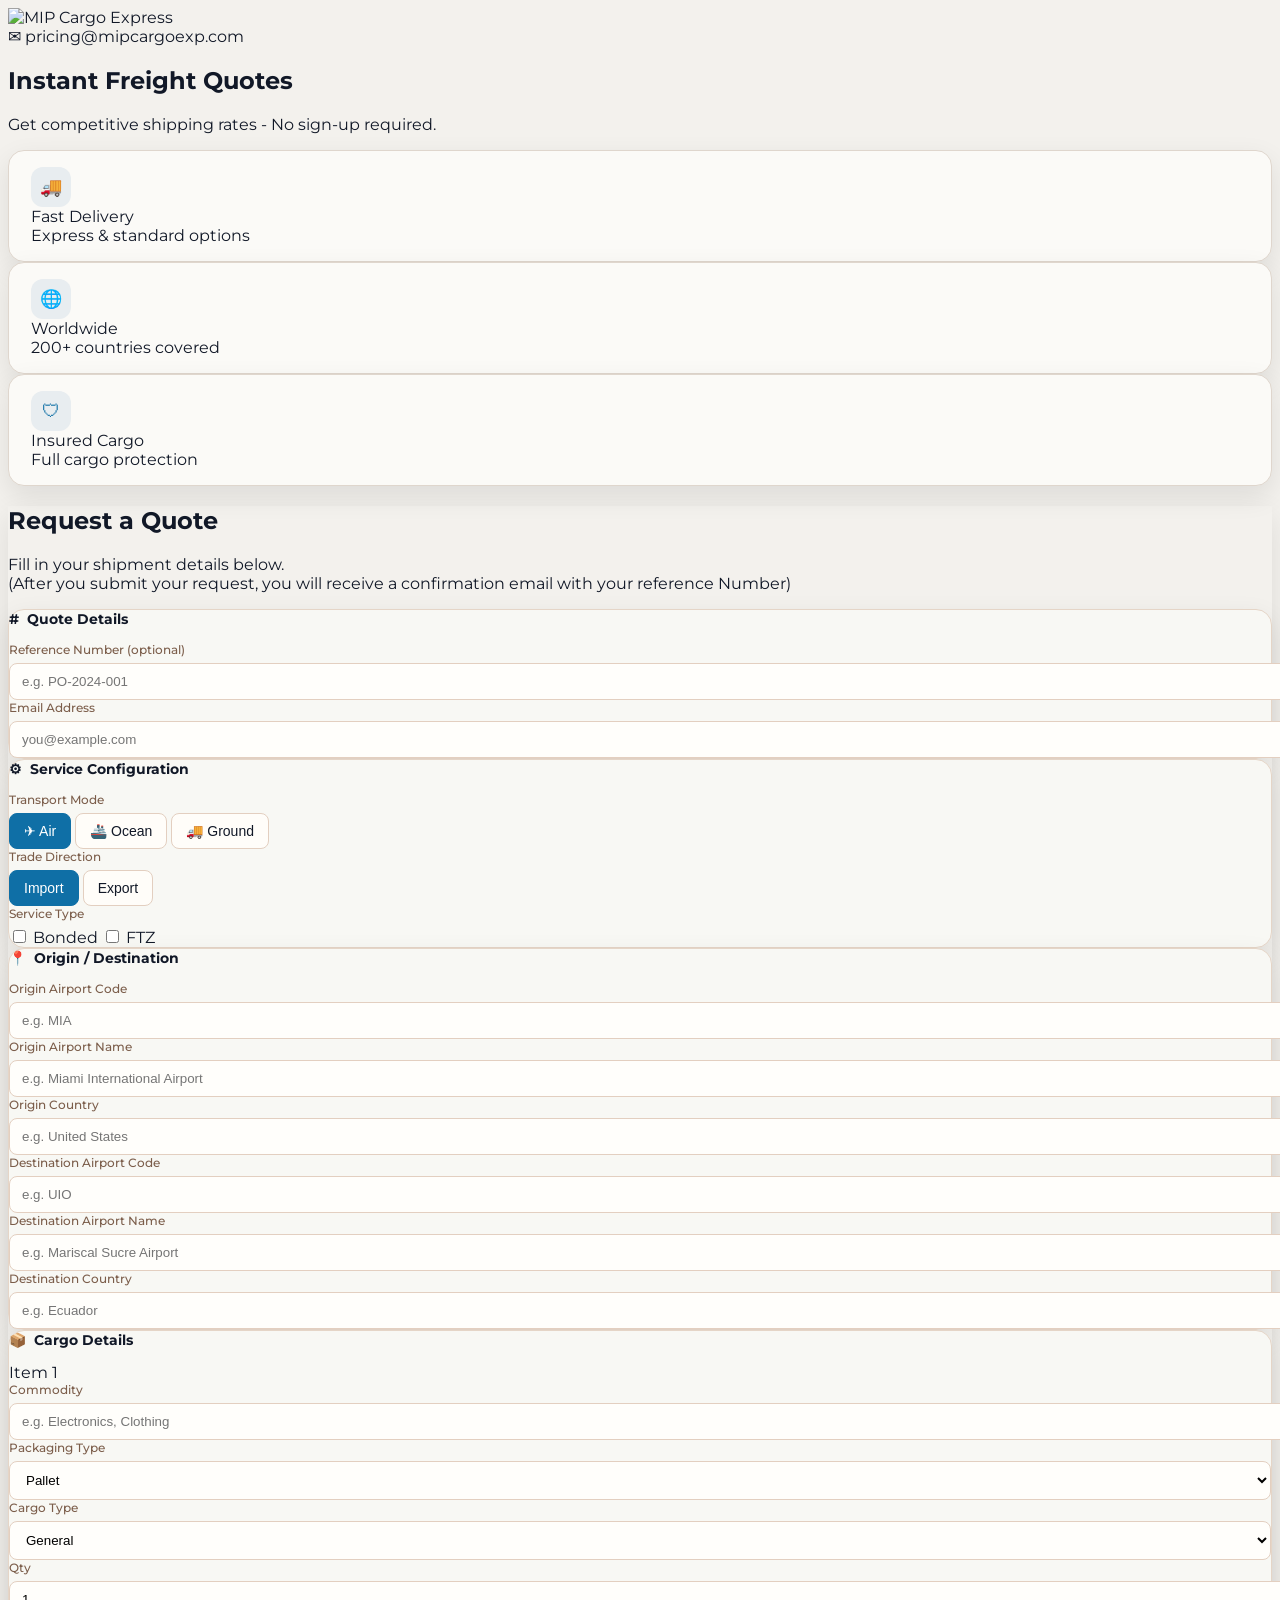
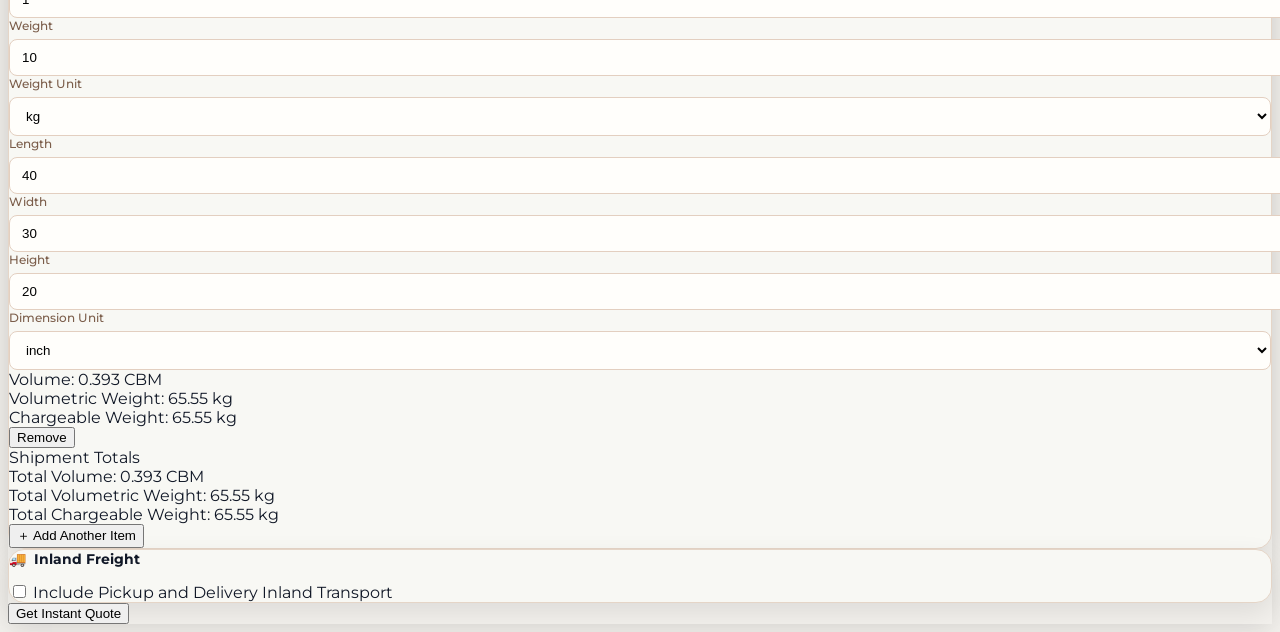
==== quote-generator/index.html @ 09695494 "Update index.html" ====
<!DOCTYPE html>
<html lang="en">
<head>
<link rel="stylesheet" href="assets/css/style.css">
  <meta charset="UTF-8" />
  <meta name="viewport" content="width=device-width, initial-scale=1.0" />
  <title>MIP Cargo Instant Quote</title>

  <script src="https://cdn.tailwindcss.com"></script>
  <link href="https://fonts.googleapis.com/css2?family=Montserrat:wght@300;400;500;600;700;800&display=swap" rel="stylesheet">

  <style>
    body {
      font-family: 'Montserrat', sans-serif;
      background: #f3f1ed;
      color: #111827;
    }

    .card-shadow {
      box-shadow: 0 10px 28px rgba(0, 0, 0, 0.09);
    }

    .soft-card {
      background: #f8f8f4;
      border: 1px solid #e5d5c7;
      border-radius: 16px;
    }

    .field {
      width: 100%;
      border: 1px solid #e3cfc0;
      border-radius: 8px;
      padding: 10px 12px;
      background: #fffefb;
      outline: none;
    }

    .field:focus {
      border-color: #0f6fa6;
      box-shadow: 0 0 0 3px rgba(15, 111, 166, 0.12);
    }

    .label {
      font-size: 12px;
      font-weight: 500;
      color: #7b5d4a;
      margin-bottom: 6px;
      display: block;
    }

    .section-title {
      font-size: 14px;
      font-weight: 700;
      display: flex;
      align-items: center;
      gap: 8px;
      margin-bottom: 14px;
      color: #111827;
    }

    .toggle-btn {
      border: 1px solid #e3cfc0;
      background: #fffdf9;
      color: #111827;
      border-radius: 8px;
      padding: 9px 14px;
      font-size: 14px;
      font-weight: 500;
      display: inline-flex;
      align-items: center;
      gap: 8px;
      transition: 0.2s ease;
      cursor: pointer;
    }

    .toggle-btn.active {
      background: #0f6fa6;
      color: white;
      border-color: #0f6fa6;
    }

    .feature-card {
      background: #fbfaf7;
      border: 1px solid #dfd6cd;
      border-radius: 16px;
      padding: 16px 22px;
      min-width: 260px;
    }

    .mini-icon {
      width: 40px;
      height: 40px;
      border-radius: 12px;
      background: #e8edf0;
      display: flex;
      align-items: center;
      justify-content: center;
      font-size: 18px;
      color: #0f6fa6;
      flex-shrink: 0;
    }

    .hr-soft {
      border-top: 1px solid #e5d5c7;
    }

    .hidden {
      display: none !important;
    }
  </style>
</head>
<script>

let logisticsLocations = []

fetch("data/logistics-locations.json")
.then(res => res.json())
.then(data => {

logisticsLocations = data

console.log("Locations loaded:", logisticsLocations.length)

})
.catch(err => {

console.error("Failed to load locations JSON", err)

})

</script>
<body>
  <!-- Header -->
  <header class="bg-[#07163d] text-white shadow-md">
    <div class="max-w-6xl mx-auto px-4 py-5 flex flex-col items-center justify-center">
      <img
        src="https://images.fillout.com/orgid-278758/flowpublicid-sq68cpvhvb/widgetid-default/vLdctMaEwcPZsqqgYeQmyE/pasted-image-1773071890634.png"
        alt="MIP Cargo Express"
        class="h-16 w-16 rounded-full object-cover mb-2"
      />
      <div class="text-sm font-semibold flex items-center gap-2 opacity-90">
        ✉ pricing@mipcargoexp.com
      </div>
    </div>
  </header>

  <!-- Hero -->
  <section class="bg-[#e7edf2] border-b border-[#dfe5ea] py-14 px-4">
    <div class="max-w-6xl mx-auto text-center">
      <h1 class="text-4xl md:text-5xl font-extrabold text-slate-900">
        Instant Freight Quotes
      </h1>
      <p class="text-[#8a6247] text-lg mt-4">
        Get competitive shipping rates - No sign-up required.
      </p>

      <div class="mt-10 flex flex-col sm:flex-row justify-center gap-6">
        <div class="feature-card card-shadow flex items-center gap-4">
          <div class="mini-icon">🚚</div>
          <div class="text-left">
            <div class="font-bold text-lg">Fast Delivery</div>
            <div class="text-[#8a6247]">Express & standard options</div>
          </div>
        </div>

        <div class="feature-card card-shadow flex items-center gap-4">
          <div class="mini-icon">🌐</div>
          <div class="text-left">
            <div class="font-bold text-lg">Worldwide</div>
            <div class="text-[#8a6247]">200+ countries covered</div>
          </div>
        </div>

        <div class="feature-card card-shadow flex items-center gap-4">
          <div class="mini-icon">🛡</div>
          <div class="text-left">
            <div class="font-bold text-lg">Insured Cargo</div>
            <div class="text-[#8a6247]">Full cargo protection</div>
          </div>
        </div>
      </div>
    </div>
  </section>

  <!-- Main -->
  <main class="max-w-5xl mx-auto px-4 py-10">
    <div class="bg-[#fbfaf7] rounded-[24px] border border-[#e3d6ca] p-6 md:p-10 card-shadow">
      <h2 class="text-2xl font-extrabold text-slate-900">Request a Quote</h2>
      <p class="text-[#8a6247] mt-2 text-base leading-relaxed">
        Fill in your shipment details below.<br>
        (After you submit your request, you will receive a confirmation email with your reference Number)
      </p>

      <form id="quoteForm" class="space-y-6 mt-8">
        <!-- Quote Details -->
        <section class="soft-card p-5 card-shadow">
          <div class="section-title">
            <span>#</span>
            <span>Quote Details</span>
          </div>

          <div class="grid grid-cols-1 md:grid-cols-2 gap-4">
            <div>
              <label class="label">Reference Number (optional)</label>
              <input class="field" name="referenceNumber" placeholder="e.g. PO-2024-001">
            </div>
            <div>
              <label class="label">Email Address</label>
              <input class="field" name="email" type="email" required placeholder="you@example.com">
            </div>
          </div>
        </section>

        <!-- Service Configuration -->
        <section class="soft-card p-5 card-shadow">
          <div class="section-title">
            <span>⚙</span>
            <span>Service Configuration</span>
          </div>

          <div class="space-y-4">
            <div>
              <label class="label">Transport Mode</label>
              <div class="flex flex-wrap gap-2">
                <button type="button" class="toggle-btn active" data-group="transportMode" data-value="air">✈ Air</button>
                <button type="button" class="toggle-btn" data-group="transportMode" data-value="ocean">🚢 Ocean</button>
                <button type="button" class="toggle-btn" data-group="transportMode" data-value="ground">🚚 Ground</button>
              </div>
            </div>

            <div id="tradeDirectionWrap">
              <label class="label">Trade Direction</label>
              <div class="flex flex-wrap gap-2">
                <button type="button" class="toggle-btn active" data-group="tradeDirection" data-value="import">Import</button>
                <button type="button" class="toggle-btn" data-group="tradeDirection" data-value="export">Export</button>
              </div>
            </div>
            <!-- Bonded / FTZ -->
<div id="bondedFtZWrap" class="mt-4">
  <label class="label">Service Type</label>

  <div class="flex flex-wrap gap-6 items-center text-sm">
    
    <label class="flex items-center gap-2 cursor-pointer">
      <input type="checkbox" id="isBonded" class="h-4 w-4 accent-[#0f6fa6]">
      <span>Bonded</span>
    </label>

    <label class="flex items-center gap-2 cursor-pointer">
      <input type="checkbox" id="isFTZ" class="h-4 w-4 accent-[#0f6fa6]">
      <span>FTZ</span>
    </label>

  </div>
</div>

            <div id="loadTypeWrap" class="hidden">
              <label class="label">Load Type</label>
              <div class="flex flex-wrap gap-2">
                <button type="button" class="toggle-btn active" data-group="loadType" data-value="lcl">LCL — Less than Container</button>
                <button type="button" class="toggle-btn" data-group="loadType" data-value="fcl">FCL — Full Container</button>
              </div>
            </div>

            <div id="containerTypeWrap" class="hidden">
              <label class="label">Container Type</label>
              <select id="containerType" class="field">
                <option value="20GP">20GP</option>
                <option value="40GP">40GP</option>
                <option value="40HQ">40HQ</option>
                <option value="45HQ">45HQ</option>
              </select>
            </div>
          </div>
        </section>

        <!-- Route for Air / Ocean -->
        <section id="routeAirOceanSection" class="soft-card p-5 card-shadow">
          <div class="section-title">
            <span>📍</span>
            <span>Origin / Destination</span>
          </div>

          <div class="grid grid-cols-1 md:grid-cols-2 gap-6">
            <section>
              <div class="space-y-4">
                <div>
                  <label id="originCodeLabel" class="label">Origin Airport / Port Code</label>
                  <input id="originCode" class="field" placeholder="e.g. MIA or CNSHA">
                </div>
                <div>
                  <label id="originNameLabel" class="label">Origin Airport / Port Name</label>
                  <input id="originName" class="field" placeholder="e.g. Miami International Airport / Port of Shanghai">
                </div>
                <div>
                  <label class="label">Origin Country</label>
                  <input id="originCountryManual" class="field" placeholder="e.g. United States">
                </div>
              </div>
            </section>

            <section>
              <div class="space-y-4">
                <div>
                  <label id="destinationCodeLabel" class="label">Destination Airport / Port Code</label>
                  <input id="destinationCode" class="field" placeholder="e.g. UIO or USMIA">
                </div>
                <div>
                  <label id="destinationNameLabel" class="label">Destination Airport / Port Name</label>
                  <input id="destinationName" class="field" placeholder="e.g. Mariscal Sucre Airport / Port of Miami">
                </div>
                <div>
                  <label class="label">Destination Country</label>
                  <input id="destinationCountryManual" class="field" placeholder="e.g. Ecuador">
                </div>
              </div>
            </section>
          </div>
        </section>

        <!-- Route for Ground -->
        <section id="routeGroundSection" class="soft-card p-5 card-shadow hidden">
          <div class="section-title">
            <span>📍</span>
            <span>Ground Route Addresses</span>
          </div>

          <div class="grid grid-cols-1 md:grid-cols-2 gap-6">
            <section>
              <div class="font-semibold mb-3">Origin Address</div>
              <div class="space-y-4">
                <div>
                  <label class="label">Company / Contact Name</label>
                  <input id="groundOriginCompany" class="field" placeholder="ABC Corp">
                </div>
                <div>
                  <label class="label">Street Address</label>
                  <input id="groundOriginAddress" class="field" placeholder="123 Main St">
                </div>
                <div class="grid grid-cols-1 md:grid-cols-3 gap-4">
                  <div>
                    <label class="label">City</label>
                    <input id="groundOriginCity" class="field" placeholder="Miami">
                  </div>
                  <div>
                    <label class="label">State</label>
                    <input id="groundOriginState" class="field" placeholder="FL">
                  </div>
                  <div>
                    <label class="label">ZIP Code</label>
                    <input id="groundOriginZip" class="field" placeholder="33166">
                  </div>
                </div>
                <div>
                  <label class="label">Country</label>
                  <input id="groundOriginCountry" class="field" placeholder="United States">
                </div>
              </div>
            </section>

            <section>
              <div class="font-semibold mb-3">Destination Address</div>
              <div class="space-y-4">
                <div>
                  <label class="label">Company / Contact Name</label>
                  <input id="groundDestinationCompany" class="field" placeholder="XYZ Imports">
                </div>
                <div>
                  <label class="label">Street Address</label>
                  <input id="groundDestinationAddress" class="field" placeholder="456 Harbor Rd">
                </div>
                <div class="grid grid-cols-1 md:grid-cols-3 gap-4">
                  <div>
                    <label class="label">City</label>
                    <input id="groundDestinationCity" class="field" placeholder="Orlando">
                  </div>
                  <div>
                    <label class="label">State</label>
                    <input id="groundDestinationState" class="field" placeholder="FL">
                  </div>
                  <div>
                    <label class="label">ZIP Code</label>
                    <input id="groundDestinationZip" class="field" placeholder="32801">
                  </div>
                </div>
                <div>
                  <label class="label">Country</label>
                  <input id="groundDestinationCountry" class="field" placeholder="United States">
                </div>
              </div>
            </section>
          </div>
        </section>

        <!-- Cargo -->
        <section class="soft-card p-5 card-shadow">
          <div class="section-title">
            <span>📦</span>
            <span>Cargo Details</span>
          </div>

          <div id="cargoItems" class="space-y-4"></div>
          <!-- Shipment Totals -->
<div id="cargoTotals" class="bg-white border border-[#e2d4c8] rounded-xl p-4 text-sm mt-4">
  <div class="font-semibold text-[#0f6fa6] mb-2">Shipment Totals</div>

  <div class="text-[#8a6247]" id="totalVolume">
    Total Volume: —
  </div>

  <div class="text-[#8a6247]" id="totalVolumetricWeight">
    Total Volumetric Weight: —
  </div>

  <div class="text-[#111827] font-semibold" id="totalChargeableWeight">
    Total Chargeable Weight: —
  </div>
</div>

          <button
            type="button"
            id="addCargoBtn"
            class="w-full border border-dashed border-[#d9cbbb] rounded-lg py-2.5 text-sm font-medium hover:bg-white"
          >
            ＋ Add Another Item
          </button>
        </section>

        <!-- Inland Freight for Air/Ocean only -->
        <section id="inlandAirOceanSection" class="soft-card p-5 card-shadow">
          <div class="section-title">
            <span>🚚</span>
            <span>Inland Freight</span>
          </div>

          <label class="flex items-center gap-3 text-sm font-medium">
            <input id="includeInlandFreight" type="checkbox" class="h-4 w-4">
            <span>Include Pickup and Delivery Inland Transport</span>
          </label>

          <div id="inlandSection" class="hidden mt-6">
            <div class="grid grid-cols-1 md:grid-cols-2 gap-6">
              <section>
                <div class="font-semibold mb-3">Pickup Address</div>
                <div class="space-y-4">
                  <div>
                    <label class="label">Company / Contact Name</label>
                    <input id="pickupCompany" class="field" placeholder="ABC Corp">
                  </div>
                  <div>
                    <label class="label">Phone (optional)</label>
                    <input id="pickupPhone" class="field" placeholder="+1 (555) 000-0000">
                  </div>
                  <div>
                    <label class="label">Street Address</label>
                    <input id="pickupAddress" class="field" placeholder="123 Main St">
                  </div>
                  <div class="grid grid-cols-1 md:grid-cols-3 gap-4">
                    <div>
                      <label class="label">City</label>
                      <input id="pickupCity" class="field" placeholder="Miami">
                    </div>
                    <div>
                      <label class="label">State</label>
                      <input id="pickupState" class="field" placeholder="FL">
                    </div>
                    <div>
                      <label class="label">ZIP Code</label>
                      <input id="pickupZip" class="field" placeholder="33166">
                    </div>
                  </div>
                  <div>
                    <label class="label">Country</label>
                    <input id="pickupCountry" class="field" placeholder="United States">
                  </div>
                </div>
              </section>

              <section>
                <div class="font-semibold mb-3">Delivery Address</div>
                <div class="space-y-4">
                  <div>
                    <label class="label">Company / Contact Name</label>
                    <input id="deliveryCompany" class="field" placeholder="XYZ Imports">
                  </div>
                  <div>
                    <label class="label">Phone (optional)</label>
                    <input id="deliveryPhone" class="field" placeholder="+1 (555) 000-0000">
                  </div>
                  <div>
                    <label class="label">Street Address</label>
                    <input id="deliveryAddress" class="field" placeholder="456 Harbor Rd">
                  </div>
                  <div class="grid grid-cols-1 md:grid-cols-3 gap-4">
                    <div>
                      <label class="label">City</label>
                      <input id="deliveryCity" class="field" placeholder="Orlando">
                    </div>
                    <div>
                      <label class="label">State</label>
                      <input id="deliveryState" class="field" placeholder="FL">
                    </div>
                    <div>
                      <label class="label">ZIP Code</label>
                      <input id="deliveryZip" class="field" placeholder="32801">
                    </div>
                  </div>
                  <div>
                    <label class="label">Country</label>
                    <input id="deliveryCountry" class="field" placeholder="United States">
                  </div>
                </div>
              </section>
            </div>

            <div class="mt-4">
              <label class="label">Special Instructions (optional)</label>
              <input id="inlandNotes" class="field" placeholder="e.g. Call before arrival, loading dock available">
            </div>
          </div>
        </section>

        <button
          type="submit"
          class="w-full bg-[#0f6fa6] hover:bg-[#0c5e8d] text-white py-3.5 rounded-lg font-bold text-sm"
        >
          Get Instant Quote
        </button>
      </form>

      <div id="statusBox" class="mt-6 hidden rounded-xl border border-[#d9cbbb] bg-white p-4"></div>
    </div>
  </main>

  <script>
    const webhookUrl = "https://n8n-n10ai.onrender.com/webhook/aa85e69c-a50a-4177-a95d-692ab0c141fc";

    const state = {
      transportMode: "air",
      tradeDirection: "import",
      loadType: "lcl"
    };

/* ------------------------------
LOCATION AUTOCOMPLETE
------------------------------ */

function searchLocations(query) {

  query = query.toLowerCase()

  let typeFilter = null

  if(state.transportMode === "air") typeFilter = "airport"
  if(state.transportMode === "ocean") typeFilter = "seaport"

  return logisticsLocations
    .filter(loc => !typeFilter || loc.type === typeFilter)
    .filter(loc =>
      loc.code.toLowerCase().includes(query) ||
      loc.name.toLowerCase().includes(query) ||
      loc.city.toLowerCase().includes(query) ||
      loc.country.toLowerCase().includes(query)
    )
    .sort((a,b)=>{

      const aStarts = a.code.toLowerCase().startsWith(query)
      const bStarts = b.code.toLowerCase().startsWith(query)

      if(aStarts && !bStarts) return -1
      if(!aStarts && bStarts) return 1

      return 0

    })
    .slice(0,8)

}

function attachAutocomplete(inputId, nameId, countryId){

  const input = document.getElementById(inputId)
  const nameField = document.getElementById(nameId)
  const countryField = document.getElementById(countryId)

  const dropdown = document.createElement("div")

  dropdown.style.position = "absolute"
  dropdown.style.background = "white"
  dropdown.style.border = "1px solid #ddd"
  dropdown.style.borderRadius = "8px"
  dropdown.style.zIndex = "999"
  dropdown.style.width = input.offsetWidth + "px"
  dropdown.style.maxHeight = "220px"
  dropdown.style.overflowY = "auto"
  dropdown.classList.add("hidden")

  input.parentElement.appendChild(dropdown)

  input.addEventListener("input", ()=>{

    const query = input.value.trim()

    if(query.length < 2){
      dropdown.classList.add("hidden")
      return
    }

    const results = searchLocations(query)

    dropdown.innerHTML = ""

    results.forEach(loc=>{

      const option = document.createElement("div")

      option.style.padding = "8px 10px"
      option.style.cursor = "pointer"
      option.style.fontSize = "13px"

      option.innerHTML = `<b>${loc.code}</b> — ${loc.name} (${loc.country})`

      option.onclick = ()=>{

        input.value = loc.code
        nameField.value = loc.name
        countryField.value = loc.country

        dropdown.classList.add("hidden")

      }

      dropdown.appendChild(option)

    })

    dropdown.classList.remove("hidden")

  })

  document.addEventListener("click", (e)=>{

    if(!input.contains(e.target) && !dropdown.contains(e.target)){
      dropdown.classList.add("hidden")
    }

  })

}

/* activate */

document.addEventListener("DOMContentLoaded", ()=>{

  attachAutocomplete(
    "originCode",
    "originName",
    "originCountryManual"
  )

  attachAutocomplete(
    "destinationCode",
    "destinationName",
    "destinationCountryManual"
  )

})
    function generateQuoteNumber() {
      const now = new Date();
      const yyyy = now.getFullYear();
      const mm = String(now.getMonth() + 1).padStart(2, "0");
      const dd = String(now.getDate()).padStart(2, "0");
      const rand = Math.floor(1000 + Math.random() * 9000);
      return `MIP-${yyyy}${mm}${dd}-${rand}`;
    }

    function setGroupActive(group, value) {
      document.querySelectorAll(`[data-group="${group}"]`).forEach(btn => {
        btn.classList.toggle("active", btn.dataset.value === value);
      });
    }

    function syncConditionalSections() {
      const loadTypeWrap = document.getElementById("loadTypeWrap");
      const containerTypeWrap = document.getElementById("containerTypeWrap");
      const routeAirOceanSection = document.getElementById("routeAirOceanSection");
      const routeGroundSection = document.getElementById("routeGroundSection");
      const inlandAirOceanSection = document.getElementById("inlandAirOceanSection");
      const tradeDirectionWrap = document.getElementById("tradeDirectionWrap");

      if (state.transportMode === "ocean") {
        loadTypeWrap.classList.remove("hidden");
      } else {
        loadTypeWrap.classList.add("hidden");
        containerTypeWrap.classList.add("hidden");
      }

      if (state.transportMode === "ocean" && state.loadType === "fcl") {
        containerTypeWrap.classList.remove("hidden");
      } else {
        containerTypeWrap.classList.add("hidden");
      }

      if (state.transportMode === "ground") {
        routeAirOceanSection.classList.add("hidden");
        routeGroundSection.classList.remove("hidden");
        inlandAirOceanSection.classList.add("hidden");
        document.getElementById("inlandSection").classList.add("hidden");
        document.getElementById("includeInlandFreight").checked = false;
        tradeDirectionWrap.classList.add("hidden");
      } else {
        routeAirOceanSection.classList.remove("hidden");
        routeGroundSection.classList.add("hidden");
        inlandAirOceanSection.classList.remove("hidden");
        tradeDirectionWrap.classList.remove("hidden");
      }

      const isAir = state.transportMode === "air";

      document.getElementById("originCodeLabel").textContent = isAir ? "Origin Airport Code" : "Origin Port Code";
      document.getElementById("originNameLabel").textContent = isAir ? "Origin Airport Name" : "Origin Port Name";
      document.getElementById("destinationCodeLabel").textContent = isAir ? "Destination Airport Code" : "Destination Port Code";
      document.getElementById("destinationNameLabel").textContent = isAir ? "Destination Airport Name" : "Destination Port Name";

      document.getElementById("originCode").placeholder = isAir ? "e.g. MIA" : "e.g. CNSHA";
      document.getElementById("originName").placeholder = isAir ? "e.g. Miami International Airport" : "e.g. Port of Shanghai";
      document.getElementById("destinationCode").placeholder = isAir ? "e.g. UIO" : "e.g. USMIA";
      document.getElementById("destinationName").placeholder = isAir ? "e.g. Mariscal Sucre Airport" : "e.g. Port of Miami";
    }

    document.querySelectorAll(".toggle-btn[data-group]").forEach(btn => {
      btn.addEventListener("click", () => {
        const group = btn.dataset.group;
        const value = btn.dataset.value;
        state[group] = value;
        setGroupActive(group, value);
        syncConditionalSections();
        recalcAllCargo();
      });
    });

    document.getElementById("includeInlandFreight").addEventListener("change", function () {
      document.getElementById("inlandSection").classList.toggle("hidden", !this.checked);
    });

    const cargoItemsEl = document.getElementById("cargoItems");
    const addCargoBtn = document.getElementById("addCargoBtn");
    let cargoIndex = 0;

    function createCargoItem(index) {
      const wrapper = document.createElement("div");
      wrapper.className = "bg-white border border-[#e2d4c8] rounded-xl p-4";
      wrapper.dataset.index = index;

      wrapper.innerHTML = `
        <div class="text-sm font-semibold text-[#0f6fa6] mb-4">Item ${index + 1}</div>

        <div class="grid grid-cols-1 md:grid-cols-4 gap-3 mb-4">
          <div>
            <label class="label">Commodity</label>
            <input class="field cargo-commodity" placeholder="e.g. Electronics, Clothing">
          </div>

          <div>
            <label class="label">Packaging Type</label>
            <select class="field cargo-packaging">
              <option value="Pallet">Pallet</option>
              <option value="Box">Box</option>
              <option value="Crate">Crate</option>
              <option value="Drum">Drum</option>
              <option value="Bag">Bag</option>
            </select>
          </div>

          <div>
            <label class="label">Cargo Type</label>
            <select class="field cargo-type">
              <option value="General">General</option>
              <option value="Fragile">Fragile</option>
              <option value="Hazardous">Hazardous</option>
              <option value="Refrigerated">Refrigerated</option>
              <option value="Oversized">Oversized</option>
            </select>
          </div>

          <div>
            <label class="label">Qty</label>
            <input type="number" class="field cargo-qty" value="1" min="1">
          </div>
        </div>

        <div class="grid grid-cols-1 md:grid-cols-5 gap-3 mb-4">
          <div>
            <label class="label">Weight</label>
            <input type="number" step="any" class="field cargo-weight" value="10">
          </div>

          <div>
            <label class="label">Weight Unit</label>
            <select class="field cargo-weight-unit">
              <option value="kg">kg</option>
              <option value="lbs">lbs</option>
            </select>
          </div>

          <div>
            <label class="label">Length</label>
            <input type="number" step="any" class="field cargo-length" value="40">
          </div>

          <div>
            <label class="label">Width</label>
            <input type="number" step="any" class="field cargo-width" value="30">
          </div>

          <div>
            <label class="label">Height</label>
            <input type="number" step="any" class="field cargo-height" value="20">
          </div>
        </div>

        <div class="grid grid-cols-1 md:grid-cols-2 gap-3 mb-3">
          <div>
            <label class="label">Dimension Unit</label>
            <select class="field cargo-dim-unit">
              <option value="inch">inch</option>
              <option value="cm">cm</option>
            </select>
          </div>
        </div>

        <div class="text-xs text-[#8a6247] cargo-volume">Volume: —</div>
        <div class="text-xs text-[#8a6247] cargo-volumetric">Volumetric Weight: —</div>
        <div class="text-xs text-[#8a6247] cargo-chargeable">Chargeable Weight: —</div>

        <button type="button" class="mt-3 text-sm text-red-600 font-medium remove-cargo">Remove</button>
      `;

      const weightUnitEl = wrapper.querySelector(".cargo-weight-unit");
      const dimUnitEl = wrapper.querySelector(".cargo-dim-unit");

      weightUnitEl.dataset.prevUnit = weightUnitEl.value;
      dimUnitEl.dataset.prevUnit = dimUnitEl.value;

      wrapper.addEventListener("input", () => {
  recalcAllCargo();
});

      weightUnitEl.addEventListener("change", () => {
        const weightInput = wrapper.querySelector(".cargo-weight");
        const oldUnit = weightUnitEl.dataset.prevUnit || "kg";
        const newUnit = weightUnitEl.value;
        const value = parseFloat(weightInput.value);

        if (!Number.isNaN(value)) {
          if (oldUnit === "kg" && newUnit === "lbs") {
            weightInput.value = (value * 2.20462).toFixed(2);
          } else if (oldUnit === "lbs" && newUnit === "kg") {
            weightInput.value = (value / 2.20462).toFixed(2);
          }
        }

        weightUnitEl.dataset.prevUnit = newUnit;
        recalcCargo(wrapper);
      });

      dimUnitEl.addEventListener("change", () => {
        const oldUnit = dimUnitEl.dataset.prevUnit || "inch";
        const newUnit = dimUnitEl.value;
        const dimFields = [
          wrapper.querySelector(".cargo-length"),
          wrapper.querySelector(".cargo-width"),
          wrapper.querySelector(".cargo-height")
        ];

        dimFields.forEach(input => {
          const value = parseFloat(input.value);
          if (!Number.isNaN(value)) {
            if (oldUnit === "cm" && newUnit === "inch") {
              input.value = (value / 2.54).toFixed(2);
            } else if (oldUnit === "inch" && newUnit === "cm") {
              input.value = (value * 2.54).toFixed(2);
            }
          }
        });

        dimUnitEl.dataset.prevUnit = newUnit;
        recalcCargo(wrapper);
      });

      wrapper.querySelector(".remove-cargo").addEventListener("click", () => {
        wrapper.remove();
        renumberCargoItems();
      });

      return wrapper;
    }

    function addCargoItem() {
      cargoItemsEl.appendChild(createCargoItem(cargoIndex));
      cargoIndex++;
      renumberCargoItems();
      recalcAllCargo();
    }

    function renumberCargoItems() {
      const items = cargoItemsEl.querySelectorAll("[data-index]");
      items.forEach((item, i) => {
        item.querySelector(".text-sm.font-semibold").textContent = `Item ${i + 1}`;
      });
    }

    function recalcCargo(wrapper) {
      const qty = parseFloat(wrapper.querySelector(".cargo-qty").value) || 0;
      const weight = parseFloat(wrapper.querySelector(".cargo-weight").value) || 0;
      const weightUnit = wrapper.querySelector(".cargo-weight-unit").value;

      let length = parseFloat(wrapper.querySelector(".cargo-length").value) || 0;
      let width = parseFloat(wrapper.querySelector(".cargo-width").value) || 0;
      let height = parseFloat(wrapper.querySelector(".cargo-height").value) || 0;
      const dimUnit = wrapper.querySelector(".cargo-dim-unit").value;

      let actualWeightKg = weightUnit === "lbs" ? weight / 2.20462 : weight;

      let lCm = length;
      let wCm = width;
      let hCm = height;

      if (dimUnit === "inch") {
        lCm = length * 2.54;
        wCm = width * 2.54;
        hCm = height * 2.54;
      }

      const cbm = (lCm * wCm * hCm) / 1000000;
      const totalCbm = cbm * qty;

      let volumetricWeightKg = 0;

      if (state.transportMode === "air") {
        volumetricWeightKg = ((lCm * wCm * hCm) / 6000) * qty;
      } else if (state.transportMode === "ground") {
        volumetricWeightKg = ((lCm * wCm * hCm) / 5000) * qty;
      } else {
        volumetricWeightKg = totalCbm * 1000;
      }

      const totalActualWeightKg = actualWeightKg * qty;
      const chargeableKg = Math.max(totalActualWeightKg, volumetricWeightKg);

      wrapper.querySelector(".cargo-volume").textContent = `Volume: ${totalCbm.toFixed(3)} CBM`;
      wrapper.querySelector(".cargo-volumetric").textContent = `Volumetric Weight: ${volumetricWeightKg.toFixed(2)} kg`;
      wrapper.querySelector(".cargo-chargeable").textContent = `Chargeable Weight: ${chargeableKg.toFixed(2)} kg`;
    }

    function recalcAllCargo() {

  let totalVolume = 0
  let totalVolumetric = 0
  let totalChargeable = 0

  cargoItemsEl.querySelectorAll("[data-index]").forEach(wrapper => {

    const qty = parseFloat(wrapper.querySelector(".cargo-qty").value) || 0
    const weight = parseFloat(wrapper.querySelector(".cargo-weight").value) || 0
    const weightUnit = wrapper.querySelector(".cargo-weight-unit").value

    let length = parseFloat(wrapper.querySelector(".cargo-length").value) || 0
    let width = parseFloat(wrapper.querySelector(".cargo-width").value) || 0
    let height = parseFloat(wrapper.querySelector(".cargo-height").value) || 0
    const dimUnit = wrapper.querySelector(".cargo-dim-unit").value

    let actualWeightKg = weightUnit === "lbs" ? weight / 2.20462 : weight

    let lCm = dimUnit === "inch" ? length * 2.54 : length
    let wCm = dimUnit === "inch" ? width * 2.54 : width
    let hCm = dimUnit === "inch" ? height * 2.54 : height

    const cbm = (lCm * wCm * hCm) / 1000000
    const totalCbm = cbm * qty

    let volumetricWeightKg = 0

    if (state.transportMode === "air") {
      volumetricWeightKg = ((lCm * wCm * hCm) / 6000) * qty
    } else if (state.transportMode === "ground") {
      volumetricWeightKg = ((lCm * wCm * hCm) / 5000) * qty
    } else {
      volumetricWeightKg = totalCbm * 1000
    }

    const totalActualWeightKg = actualWeightKg * qty
    const chargeableKg = Math.max(totalActualWeightKg, volumetricWeightKg)

    // ACCUMULATE TOTALS
    totalVolume += totalCbm
    totalVolumetric += volumetricWeightKg
    totalChargeable += chargeableKg

    // UPDATE EACH ITEM DISPLAY
    wrapper.querySelector(".cargo-volume").textContent =
      `Volume: ${totalCbm.toFixed(3)} CBM`

    wrapper.querySelector(".cargo-volumetric").textContent =
      `Volumetric Weight: ${volumetricWeightKg.toFixed(2)} kg`

    wrapper.querySelector(".cargo-chargeable").textContent =
      `Chargeable Weight: ${chargeableKg.toFixed(2)} kg`

  })

  // UPDATE TOTALS UI
  document.getElementById("totalVolume").textContent =
    `Total Volume: ${totalVolume.toFixed(3)} CBM`

  document.getElementById("totalVolumetricWeight").textContent =
    `Total Volumetric Weight: ${totalVolumetric.toFixed(2)} kg`

  document.getElementById("totalChargeableWeight").textContent =
    `Total Chargeable Weight: ${totalChargeable.toFixed(2)} kg`

}
    addCargoBtn.addEventListener("click", addCargoItem);
    addCargoItem();
    syncConditionalSections();

    function getCargoPayload() {
      const items = [];
      cargoItemsEl.querySelectorAll("[data-index]").forEach(wrapper => {
        const qty = parseFloat(wrapper.querySelector(".cargo-qty").value) || 0;
        const weight = parseFloat(wrapper.querySelector(".cargo-weight").value) || 0;
        const weightUnit = wrapper.querySelector(".cargo-weight-unit").value;
        const length = parseFloat(wrapper.querySelector(".cargo-length").value) || 0;
        const width = parseFloat(wrapper.querySelector(".cargo-width").value) || 0;
        const height = parseFloat(wrapper.querySelector(".cargo-height").value) || 0;
        const dimUnit = wrapper.querySelector(".cargo-dim-unit").value;

        let actualWeightKg = weightUnit === "lbs" ? weight / 2.20462 : weight;
        let lCm = dimUnit === "inch" ? length * 2.54 : length;
        let wCm = dimUnit === "inch" ? width * 2.54 : width;
        let hCm = dimUnit === "inch" ? height * 2.54 : height;

        const cbmPerUnit = (lCm * wCm * hCm) / 1000000;
        const totalCbm = cbmPerUnit * qty;

        let volumetricWeightKg = 0;
        if (state.transportMode === "air") {
          volumetricWeightKg = ((lCm * wCm * hCm) / 6000) * qty;
        } else if (state.transportMode === "ground") {
          volumetricWeightKg = ((lCm * wCm * hCm) / 5000) * qty;
        } else {
          volumetricWeightKg = totalCbm * 1000;
        }

        const totalActualWeightKg = actualWeightKg * qty;
        const chargeableWeightKg = Math.max(totalActualWeightKg, volumetricWeightKg);

        items.push({
          commodity: wrapper.querySelector(".cargo-commodity").value,
          packagingType: wrapper.querySelector(".cargo-packaging").value,
          cargoType: wrapper.querySelector(".cargo-type").value,
          qty,
          weight,
          weightUnit,
          length,
          width,
          height,
          dimUnit,
          totalActualWeightKg: Number(totalActualWeightKg.toFixed(2)),
          volumetricWeightKg: Number(volumetricWeightKg.toFixed(2)),
          chargeableWeightKg: Number(chargeableWeightKg.toFixed(2)),
          totalVolumeCbm: Number(totalCbm.toFixed(3))
        });
      });
      return items;
    }

    function getPayload() {
      const quoteNumber = generateQuoteNumber();
      const includeInland = state.transportMode !== "ground" && document.getElementById("includeInlandFreight").checked;

      const payload = {
        quoteNumber,
        referenceNumber: document.querySelector('[name="referenceNumber"]').value,
        email: document.querySelector('[name="email"]').value,
        transportMode: state.transportMode,
        tradeDirection: state.transportMode === "ground" ? "" : state.tradeDirection,
        loadType: state.transportMode === "ocean" ? state.loadType : "",
        containerType: (state.transportMode === "ocean" && state.loadType === "fcl")
          ? document.getElementById("containerType").value
          : "",
        cargo: getCargoPayload(),

        originCode: state.transportMode === "ground" ? "" : document.getElementById("originCode").value,
        originName: state.transportMode === "ground" ? "" : document.getElementById("originName").value,
        originCountry: state.transportMode === "ground" ? "" : document.getElementById("originCountryManual").value,

        destinationCode: state.transportMode === "ground" ? "" : document.getElementById("destinationCode").value,
        destinationName: state.transportMode === "ground" ? "" : document.getElementById("destinationName").value,
        destinationCountry: state.transportMode === "ground" ? "" : document.getElementById("destinationCountryManual").value,

        groundOriginCompany: state.transportMode === "ground" ? document.getElementById("groundOriginCompany").value : "",
        groundOriginAddress: state.transportMode === "ground" ? document.getElementById("groundOriginAddress").value : "",
        groundOriginCity: state.transportMode === "ground" ? document.getElementById("groundOriginCity").value : "",
        groundOriginState: state.transportMode === "ground" ? document.getElementById("groundOriginState").value : "",
        groundOriginZip: state.transportMode === "ground" ? document.getElementById("groundOriginZip").value : "",
        groundOriginCountry: state.transportMode === "ground" ? document.getElementById("groundOriginCountry").value : "",

        groundDestinationCompany: state.transportMode === "ground" ? document.getElementById("groundDestinationCompany").value : "",
        groundDestinationAddress: state.transportMode === "ground" ? document.getElementById("groundDestinationAddress").value : "",
        groundDestinationCity: state.transportMode === "ground" ? document.getElementById("groundDestinationCity").value : "",
        groundDestinationState: state.transportMode === "ground" ? document.getElementById("groundDestinationState").value : "",
        groundDestinationZip: state.transportMode === "ground" ? document.getElementById("groundDestinationZip").value : "",
        groundDestinationCountry: state.transportMode === "ground" ? document.getElementById("groundDestinationCountry").value : "",

        inlandFreight: includeInland,
        pickupCompany: includeInland ? document.getElementById("pickupCompany").value : "",
        pickupPhone: includeInland ? document.getElementById("pickupPhone").value : "",
        pickupAddress: includeInland ? document.getElementById("pickupAddress").value : "",
        pickupCity: includeInland ? document.getElementById("pickupCity").value : "",
        pickupState: includeInland ? document.getElementById("pickupState").value : "",
        pickupZip: includeInland ? document.getElementById("pickupZip").value : "",
        pickupCountry: includeInland ? document.getElementById("pickupCountry").value : "",

        deliveryCompany: includeInland ? document.getElementById("deliveryCompany").value : "",
        deliveryPhone: includeInland ? document.getElementById("deliveryPhone").value : "",
        deliveryAddress: includeInland ? document.getElementById("deliveryAddress").value : "",
        deliveryCity: includeInland ? document.getElementById("deliveryCity").value : "",
        deliveryState: includeInland ? document.getElementById("deliveryState").value : "",
        deliveryZip: includeInland ? document.getElementById("deliveryZip").value : "",
        deliveryCountry: includeInland ? document.getElementById("deliveryCountry").value : "",
        inlandNotes: includeInland ? document.getElementById("inlandNotes").value : ""
      };

      return payload;
    }

    document.getElementById("quoteForm").addEventListener("submit", async (e) => {
      e.preventDefault();

      const statusBox = document.getElementById("statusBox");
      statusBox.classList.remove("hidden");
      statusBox.innerHTML = `<div class="text-sm text-[#8a6247] font-medium">Submitting quote request...</div>`;

      try {
        const payload = getPayload();

        const res = await fetch(webhookUrl, {
          method: "POST",
          headers: {
            "Content-Type": "application/json"
          },
          body: JSON.stringify(payload)
        });

        if (!res.ok) {
          throw new Error("Webhook request failed");
        }

        statusBox.innerHTML = `
          <div class="text-sm font-bold text-[#0f6fa6]">Quote request sent successfully.</div>
          <div class="text-sm text-[#8a6247] mt-2">Quote Number: <strong>${payload.quoteNumber}</strong></div>
          <div class="text-sm text-[#8a6247] mt-1">A confirmation email will be sent to <strong>${payload.email}</strong>.</div>
        `;
      } catch (err) {
        statusBox.innerHTML = `
          <div class="text-sm font-bold text-red-600">Something went wrong while submitting the quote.</div>
          <div class="text-sm text-[#8a6247] mt-1">Please try again.</div>
        `;
      }
    });
  </script>



</body>
</html>
---- quote-generator/assets/css/style.css ----

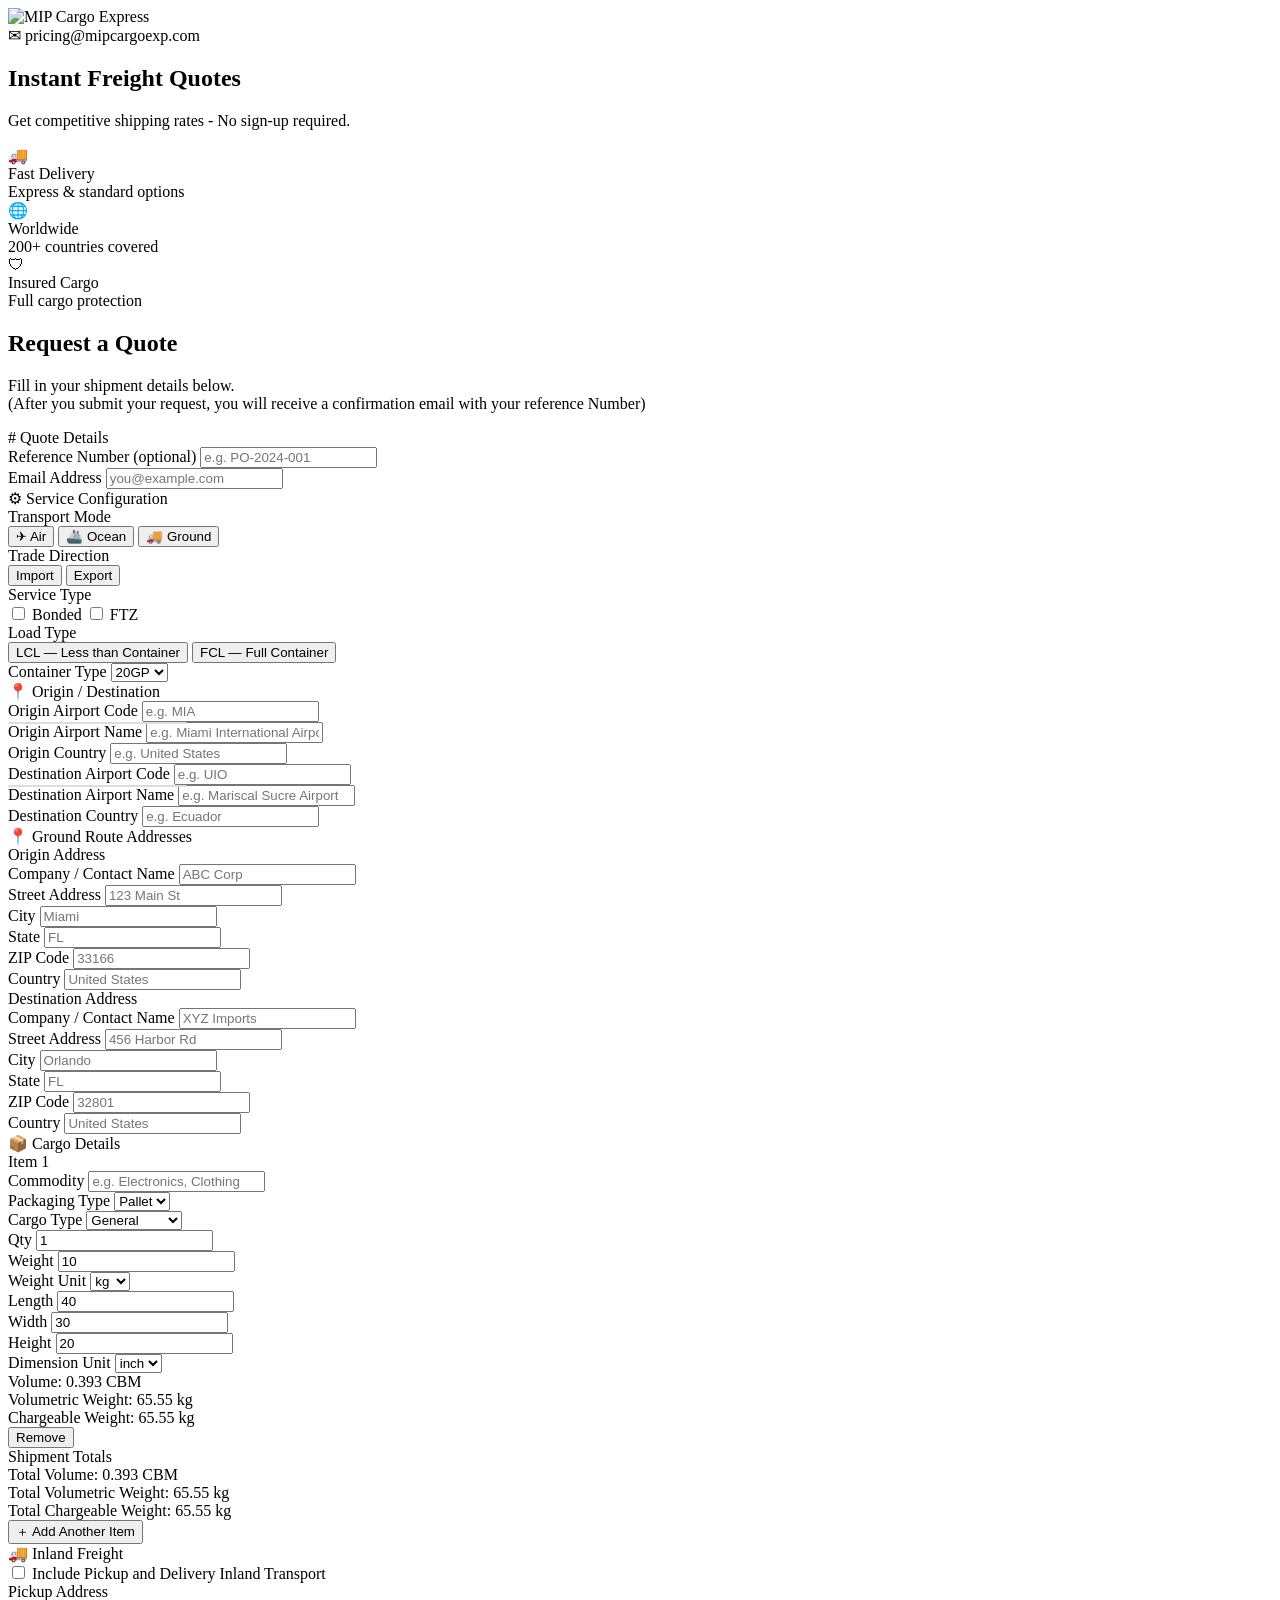
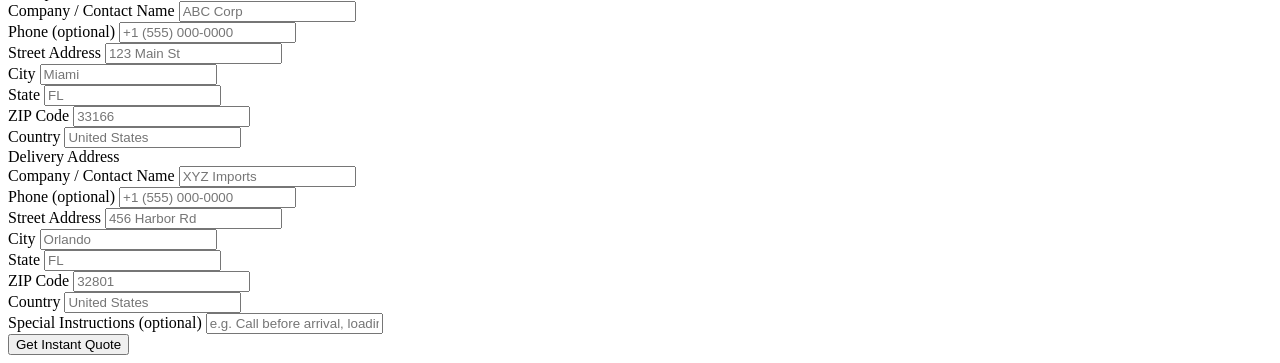
==== commit 843f906c: "Update index.html" ====
--- a/quote-generator/index.html
+++ b/quote-generator/index.html
@@ -9,107 +9,11 @@
   <script src="https://cdn.tailwindcss.com"></script>
   <link href="https://fonts.googleapis.com/css2?family=Montserrat:wght@300;400;500;600;700;800&display=swap" rel="stylesheet">
 
-  <style>
-    body {
-      font-family: 'Montserrat', sans-serif;
-      background: #f3f1ed;
-      color: #111827;
-    }
-
-    .card-shadow {
-      box-shadow: 0 10px 28px rgba(0, 0, 0, 0.09);
-    }
-
-    .soft-card {
-      background: #f8f8f4;
-      border: 1px solid #e5d5c7;
-      border-radius: 16px;
-    }
-
-    .field {
-      width: 100%;
-      border: 1px solid #e3cfc0;
-      border-radius: 8px;
-      padding: 10px 12px;
-      background: #fffefb;
-      outline: none;
-    }
-
-    .field:focus {
-      border-color: #0f6fa6;
-      box-shadow: 0 0 0 3px rgba(15, 111, 166, 0.12);
-    }
-
-    .label {
-      font-size: 12px;
-      font-weight: 500;
-      color: #7b5d4a;
-      margin-bottom: 6px;
-      display: block;
-    }
-
-    .section-title {
-      font-size: 14px;
-      font-weight: 700;
-      display: flex;
-      align-items: center;
-      gap: 8px;
-      margin-bottom: 14px;
-      color: #111827;
-    }
-
-    .toggle-btn {
-      border: 1px solid #e3cfc0;
-      background: #fffdf9;
-      color: #111827;
-      border-radius: 8px;
-      padding: 9px 14px;
-      font-size: 14px;
-      font-weight: 500;
-      display: inline-flex;
-      align-items: center;
-      gap: 8px;
-      transition: 0.2s ease;
-      cursor: pointer;
-    }
-
-    .toggle-btn.active {
-      background: #0f6fa6;
-      color: white;
-      border-color: #0f6fa6;
-    }
-
-    .feature-card {
-      background: #fbfaf7;
-      border: 1px solid #dfd6cd;
-      border-radius: 16px;
-      padding: 16px 22px;
-      min-width: 260px;
-    }
-
-    .mini-icon {
-      width: 40px;
-      height: 40px;
-      border-radius: 12px;
-      background: #e8edf0;
-      display: flex;
-      align-items: center;
-      justify-content: center;
-      font-size: 18px;
-      color: #0f6fa6;
-      flex-shrink: 0;
-    }
-
-    .hr-soft {
-      border-top: 1px solid #e5d5c7;
-    }
-
-    .hidden {
-      display: none !important;
-    }
-  </style>
+  
 </head>
-<script>
+
+  
+  <script>
 
 let logisticsLocations = []
 
@@ -129,7 +33,8 @@
 })
 
 </script>
-<body>
+  <script src="assets/js/script.js" defer></script>
+  <body>
   <!-- Header -->
   <header class="bg-[#07163d] text-white shadow-md">
     <div class="max-w-6xl mx-auto px-4 py-5 flex flex-col items-center justify-center">
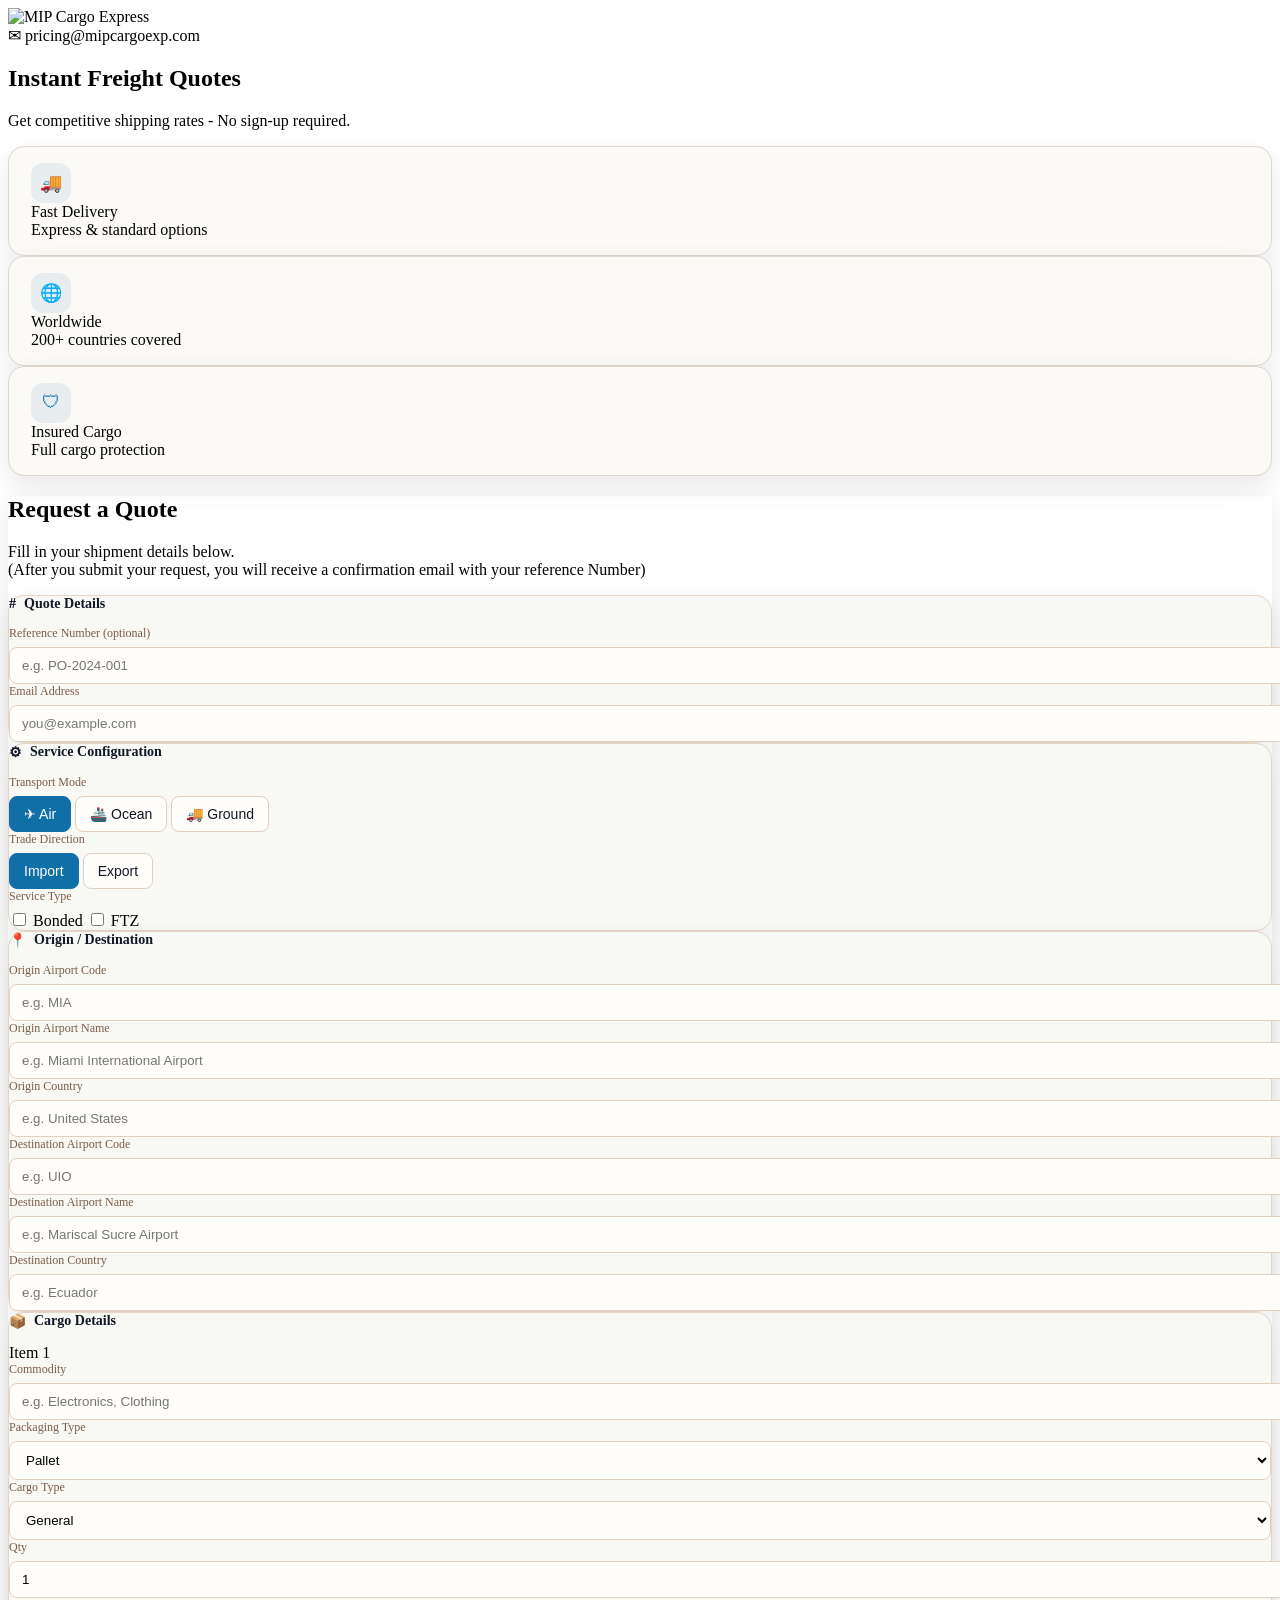
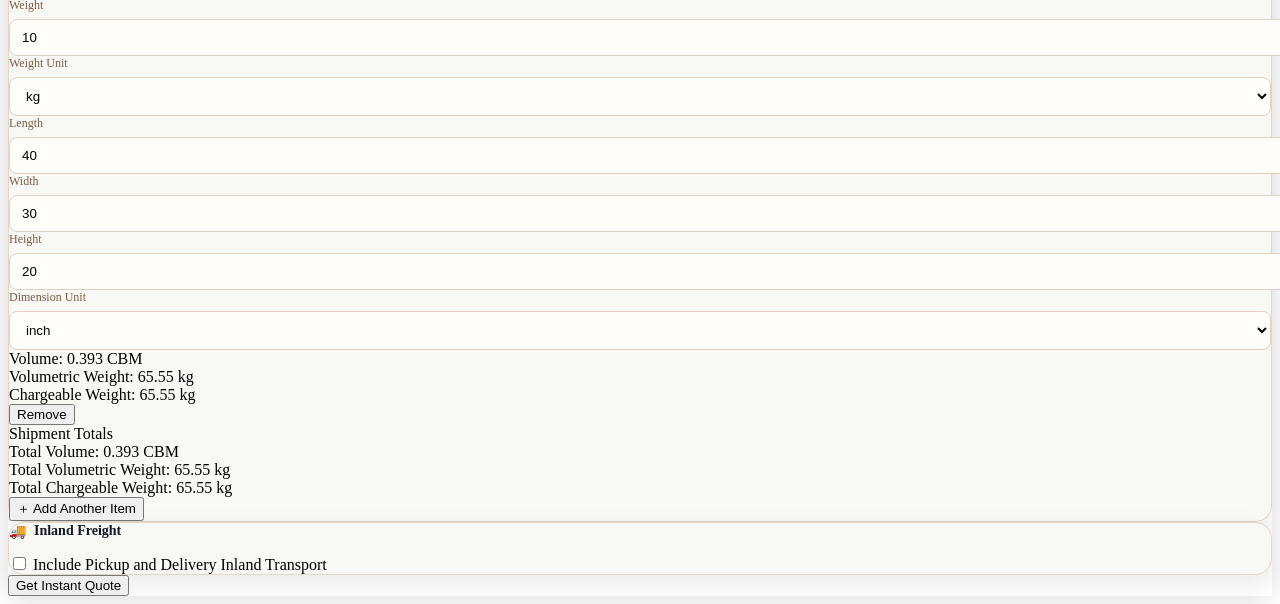
==== commit e7c0642e: "Update index.html" ====
--- a/quote-generator/index.html
+++ b/quote-generator/index.html
@@ -16,8 +16,7 @@
   <script>
 
 let logisticsLocations = []
-
-fetch("data/logistics-locations.json")
+fetch('assets/data/logistics-locations.json')
 .then(res => res.json())
 .then(data => {
 
--- a/quote-generator/assets/css/style.css
+++ b/quote-generator/assets/css/style.css
@@ -1 +1,99 @@
+<style>
+    body {
+      font-family: 'Montserrat', sans-serif;
+      background: #f3f1ed;
+      color: #111827;
+    }
 
+    .card-shadow {
+      box-shadow: 0 10px 28px rgba(0, 0, 0, 0.09);
+    }
+
+    .soft-card {
+      background: #f8f8f4;
+      border: 1px solid #e5d5c7;
+      border-radius: 16px;
+    }
+
+    .field {
+      width: 100%;
+      border: 1px solid #e3cfc0;
+      border-radius: 8px;
+      padding: 10px 12px;
+      background: #fffefb;
+      outline: none;
+    }
+
+    .field:focus {
+      border-color: #0f6fa6;
+      box-shadow: 0 0 0 3px rgba(15, 111, 166, 0.12);
+    }
+
+    .label {
+      font-size: 12px;
+      font-weight: 500;
+      color: #7b5d4a;
+      margin-bottom: 6px;
+      display: block;
+    }
+
+    .section-title {
+      font-size: 14px;
+      font-weight: 700;
+      display: flex;
+      align-items: center;
+      gap: 8px;
+      margin-bottom: 14px;
+      color: #111827;
+    }
+
+    .toggle-btn {
+      border: 1px solid #e3cfc0;
+      background: #fffdf9;
+      color: #111827;
+      border-radius: 8px;
+      padding: 9px 14px;
+      font-size: 14px;
+      font-weight: 500;
+      display: inline-flex;
+      align-items: center;
+      gap: 8px;
+      transition: 0.2s ease;
+      cursor: pointer;
+    }
+
+    .toggle-btn.active {
+      background: #0f6fa6;
+      color: white;
+      border-color: #0f6fa6;
+    }
+
+    .feature-card {
+      background: #fbfaf7;
+      border: 1px solid #dfd6cd;
+      border-radius: 16px;
+      padding: 16px 22px;
+      min-width: 260px;
+    }
+
+    .mini-icon {
+      width: 40px;
+      height: 40px;
+      border-radius: 12px;
+      background: #e8edf0;
+      display: flex;
+      align-items: center;
+      justify-content: center;
+      font-size: 18px;
+      color: #0f6fa6;
+      flex-shrink: 0;
+    }
+
+    .hr-soft {
+      border-top: 1px solid #e5d5c7;
+    }
+
+    .hidden {
+      display: none !important;
+    }
+  </style>
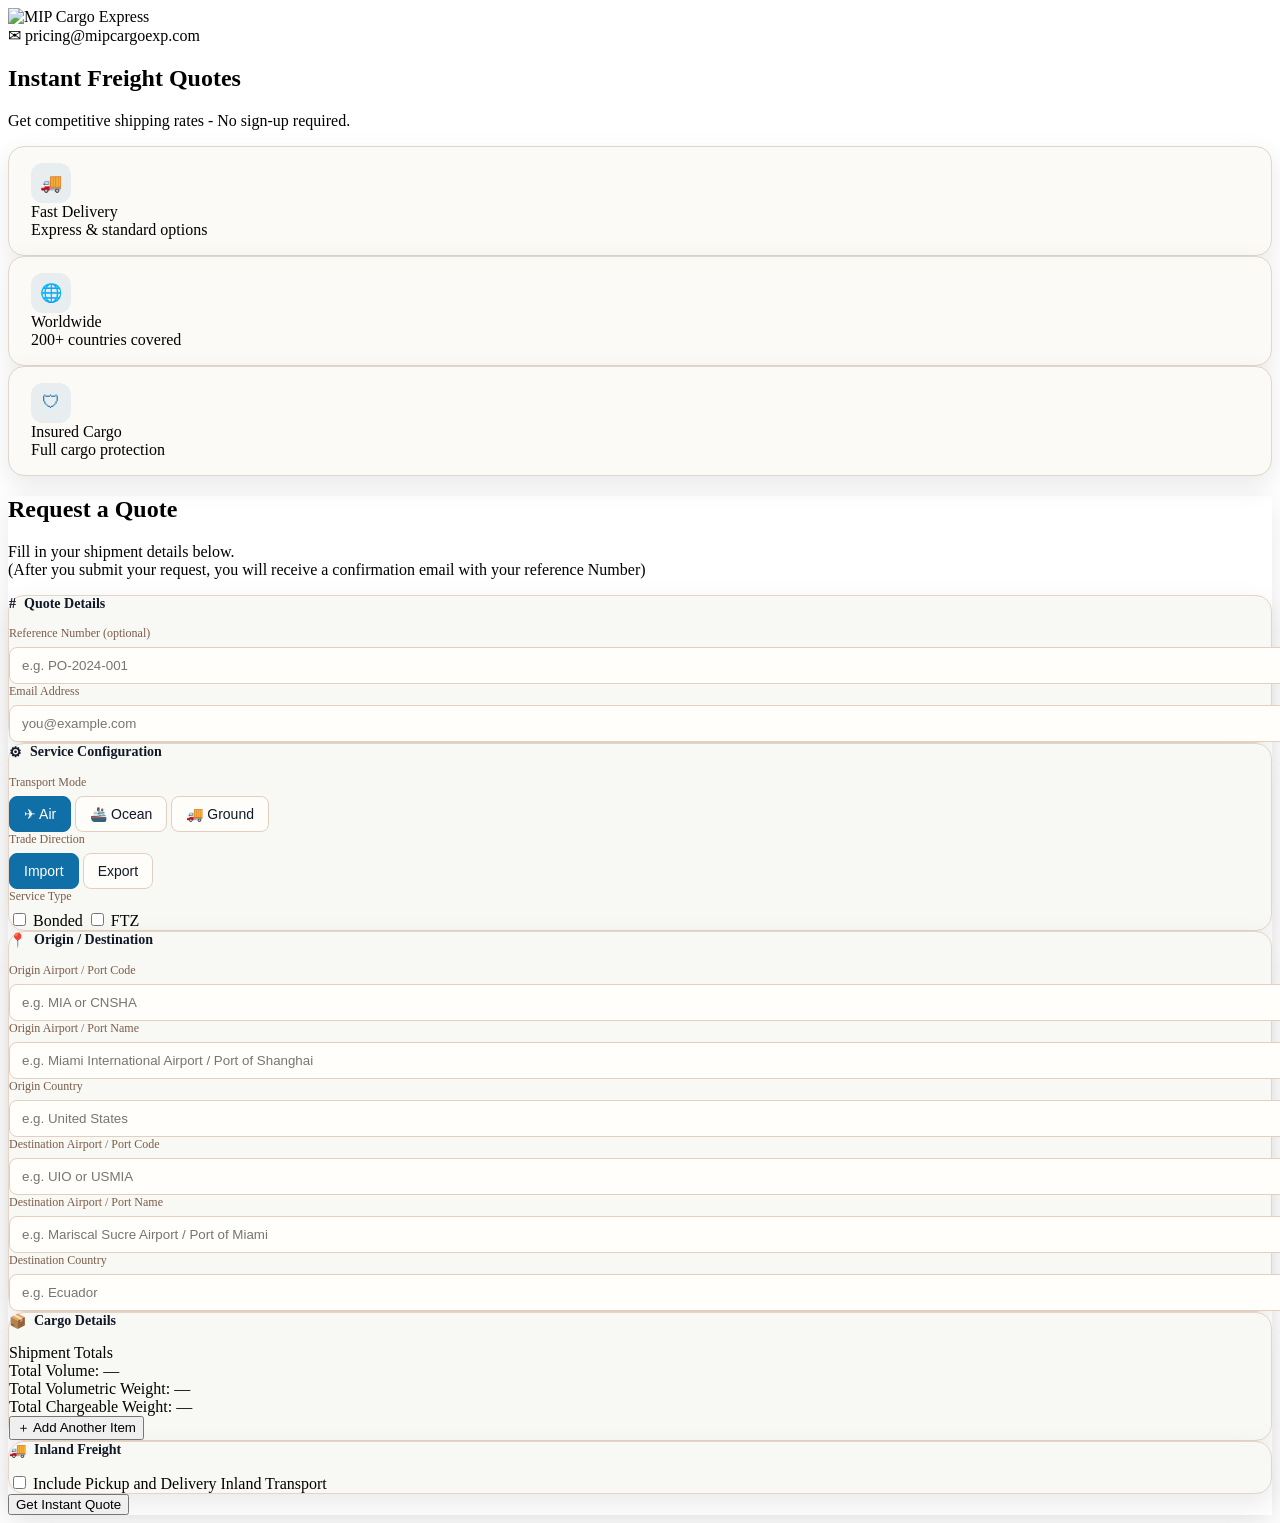
==== commit 9bd9ba69: "Update index.html" ====
--- a/quote-generator/index.html
+++ b/quote-generator/index.html
@@ -437,642 +437,7 @@
   </main>
 
   <script>
-    const webhookUrl = "https://n8n-n10ai.onrender.com/webhook/aa85e69c-a50a-4177-a95d-692ab0c141fc";
-
-    const state = {
-      transportMode: "air",
-      tradeDirection: "import",
-      loadType: "lcl"
-    };
-
-/* ------------------------------
-LOCATION AUTOCOMPLETE
------------------------------- */
-
-function searchLocations(query) {
-
-  query = query.toLowerCase()
-
-  let typeFilter = null
-
-  if(state.transportMode === "air") typeFilter = "airport"
-  if(state.transportMode === "ocean") typeFilter = "seaport"
-
-  return logisticsLocations
-    .filter(loc => !typeFilter || loc.type === typeFilter)
-    .filter(loc =>
-      loc.code.toLowerCase().includes(query) ||
-      loc.name.toLowerCase().includes(query) ||
-      loc.city.toLowerCase().includes(query) ||
-      loc.country.toLowerCase().includes(query)
-    )
-    .sort((a,b)=>{
-
-      const aStarts = a.code.toLowerCase().startsWith(query)
-      const bStarts = b.code.toLowerCase().startsWith(query)
-
-      if(aStarts && !bStarts) return -1
-      if(!aStarts && bStarts) return 1
-
-      return 0
-
-    })
-    .slice(0,8)
-
-}
-
-function attachAutocomplete(inputId, nameId, countryId){
-
-  const input = document.getElementById(inputId)
-  const nameField = document.getElementById(nameId)
-  const countryField = document.getElementById(countryId)
-
-  const dropdown = document.createElement("div")
-
-  dropdown.style.position = "absolute"
-  dropdown.style.background = "white"
-  dropdown.style.border = "1px solid #ddd"
-  dropdown.style.borderRadius = "8px"
-  dropdown.style.zIndex = "999"
-  dropdown.style.width = input.offsetWidth + "px"
-  dropdown.style.maxHeight = "220px"
-  dropdown.style.overflowY = "auto"
-  dropdown.classList.add("hidden")
-
-  input.parentElement.appendChild(dropdown)
-
-  input.addEventListener("input", ()=>{
-
-    const query = input.value.trim()
-
-    if(query.length < 2){
-      dropdown.classList.add("hidden")
-      return
-    }
-
-    const results = searchLocations(query)
-
-    dropdown.innerHTML = ""
-
-    results.forEach(loc=>{
-
-      const option = document.createElement("div")
-
-      option.style.padding = "8px 10px"
-      option.style.cursor = "pointer"
-      option.style.fontSize = "13px"
-
-      option.innerHTML = `<b>${loc.code}</b> — ${loc.name} (${loc.country})`
-
-      option.onclick = ()=>{
-
-        input.value = loc.code
-        nameField.value = loc.name
-        countryField.value = loc.country
-
-        dropdown.classList.add("hidden")
-
-      }
-
-      dropdown.appendChild(option)
-
-    })
-
-    dropdown.classList.remove("hidden")
-
-  })
-
-  document.addEventListener("click", (e)=>{
-
-    if(!input.contains(e.target) && !dropdown.contains(e.target)){
-      dropdown.classList.add("hidden")
-    }
-
-  })
-
-}
-
-/* activate */
-
-document.addEventListener("DOMContentLoaded", ()=>{
-
-  attachAutocomplete(
-    "originCode",
-    "originName",
-    "originCountryManual"
-  )
-
-  attachAutocomplete(
-    "destinationCode",
-    "destinationName",
-    "destinationCountryManual"
-  )
-
-})
-    function generateQuoteNumber() {
-      const now = new Date();
-      const yyyy = now.getFullYear();
-      const mm = String(now.getMonth() + 1).padStart(2, "0");
-      const dd = String(now.getDate()).padStart(2, "0");
-      const rand = Math.floor(1000 + Math.random() * 9000);
-      return `MIP-${yyyy}${mm}${dd}-${rand}`;
-    }
-
-    function setGroupActive(group, value) {
-      document.querySelectorAll(`[data-group="${group}"]`).forEach(btn => {
-        btn.classList.toggle("active", btn.dataset.value === value);
-      });
-    }
-
-    function syncConditionalSections() {
-      const loadTypeWrap = document.getElementById("loadTypeWrap");
-      const containerTypeWrap = document.getElementById("containerTypeWrap");
-      const routeAirOceanSection = document.getElementById("routeAirOceanSection");
-      const routeGroundSection = document.getElementById("routeGroundSection");
-      const inlandAirOceanSection = document.getElementById("inlandAirOceanSection");
-      const tradeDirectionWrap = document.getElementById("tradeDirectionWrap");
-
-      if (state.transportMode === "ocean") {
-        loadTypeWrap.classList.remove("hidden");
-      } else {
-        loadTypeWrap.classList.add("hidden");
-        containerTypeWrap.classList.add("hidden");
-      }
-
-      if (state.transportMode === "ocean" && state.loadType === "fcl") {
-        containerTypeWrap.classList.remove("hidden");
-      } else {
-        containerTypeWrap.classList.add("hidden");
-      }
-
-      if (state.transportMode === "ground") {
-        routeAirOceanSection.classList.add("hidden");
-        routeGroundSection.classList.remove("hidden");
-        inlandAirOceanSection.classList.add("hidden");
-        document.getElementById("inlandSection").classList.add("hidden");
-        document.getElementById("includeInlandFreight").checked = false;
-        tradeDirectionWrap.classList.add("hidden");
-      } else {
-        routeAirOceanSection.classList.remove("hidden");
-        routeGroundSection.classList.add("hidden");
-        inlandAirOceanSection.classList.remove("hidden");
-        tradeDirectionWrap.classList.remove("hidden");
-      }
-
-      const isAir = state.transportMode === "air";
-
-      document.getElementById("originCodeLabel").textContent = isAir ? "Origin Airport Code" : "Origin Port Code";
-      document.getElementById("originNameLabel").textContent = isAir ? "Origin Airport Name" : "Origin Port Name";
-      document.getElementById("destinationCodeLabel").textContent = isAir ? "Destination Airport Code" : "Destination Port Code";
-      document.getElementById("destinationNameLabel").textContent = isAir ? "Destination Airport Name" : "Destination Port Name";
-
-      document.getElementById("originCode").placeholder = isAir ? "e.g. MIA" : "e.g. CNSHA";
-      document.getElementById("originName").placeholder = isAir ? "e.g. Miami International Airport" : "e.g. Port of Shanghai";
-      document.getElementById("destinationCode").placeholder = isAir ? "e.g. UIO" : "e.g. USMIA";
-      document.getElementById("destinationName").placeholder = isAir ? "e.g. Mariscal Sucre Airport" : "e.g. Port of Miami";
-    }
-
-    document.querySelectorAll(".toggle-btn[data-group]").forEach(btn => {
-      btn.addEventListener("click", () => {
-        const group = btn.dataset.group;
-        const value = btn.dataset.value;
-        state[group] = value;
-        setGroupActive(group, value);
-        syncConditionalSections();
-        recalcAllCargo();
-      });
-    });
-
-    document.getElementById("includeInlandFreight").addEventListener("change", function () {
-      document.getElementById("inlandSection").classList.toggle("hidden", !this.checked);
-    });
-
-    const cargoItemsEl = document.getElementById("cargoItems");
-    const addCargoBtn = document.getElementById("addCargoBtn");
-    let cargoIndex = 0;
-
-    function createCargoItem(index) {
-      const wrapper = document.createElement("div");
-      wrapper.className = "bg-white border border-[#e2d4c8] rounded-xl p-4";
-      wrapper.dataset.index = index;
-
-      wrapper.innerHTML = `
-        <div class="text-sm font-semibold text-[#0f6fa6] mb-4">Item ${index + 1}</div>
-
-        <div class="grid grid-cols-1 md:grid-cols-4 gap-3 mb-4">
-          <div>
-            <label class="label">Commodity</label>
-            <input class="field cargo-commodity" placeholder="e.g. Electronics, Clothing">
-          </div>
-
-          <div>
-            <label class="label">Packaging Type</label>
-            <select class="field cargo-packaging">
-              <option value="Pallet">Pallet</option>
-              <option value="Box">Box</option>
-              <option value="Crate">Crate</option>
-              <option value="Drum">Drum</option>
-              <option value="Bag">Bag</option>
-            </select>
-          </div>
-
-          <div>
-            <label class="label">Cargo Type</label>
-            <select class="field cargo-type">
-              <option value="General">General</option>
-              <option value="Fragile">Fragile</option>
-              <option value="Hazardous">Hazardous</option>
-              <option value="Refrigerated">Refrigerated</option>
-              <option value="Oversized">Oversized</option>
-            </select>
-          </div>
-
-          <div>
-            <label class="label">Qty</label>
-            <input type="number" class="field cargo-qty" value="1" min="1">
-          </div>
-        </div>
-
-        <div class="grid grid-cols-1 md:grid-cols-5 gap-3 mb-4">
-          <div>
-            <label class="label">Weight</label>
-            <input type="number" step="any" class="field cargo-weight" value="10">
-          </div>
-
-          <div>
-            <label class="label">Weight Unit</label>
-            <select class="field cargo-weight-unit">
-              <option value="kg">kg</option>
-              <option value="lbs">lbs</option>
-            </select>
-          </div>
-
-          <div>
-            <label class="label">Length</label>
-            <input type="number" step="any" class="field cargo-length" value="40">
-          </div>
-
-          <div>
-            <label class="label">Width</label>
-            <input type="number" step="any" class="field cargo-width" value="30">
-          </div>
-
-          <div>
-            <label class="label">Height</label>
-            <input type="number" step="any" class="field cargo-height" value="20">
-          </div>
-        </div>
-
-        <div class="grid grid-cols-1 md:grid-cols-2 gap-3 mb-3">
-          <div>
-            <label class="label">Dimension Unit</label>
-            <select class="field cargo-dim-unit">
-              <option value="inch">inch</option>
-              <option value="cm">cm</option>
-            </select>
-          </div>
-        </div>
-
-        <div class="text-xs text-[#8a6247] cargo-volume">Volume: —</div>
-        <div class="text-xs text-[#8a6247] cargo-volumetric">Volumetric Weight: —</div>
-        <div class="text-xs text-[#8a6247] cargo-chargeable">Chargeable Weight: —</div>
-
-        <button type="button" class="mt-3 text-sm text-red-600 font-medium remove-cargo">Remove</button>
-      `;
-
-      const weightUnitEl = wrapper.querySelector(".cargo-weight-unit");
-      const dimUnitEl = wrapper.querySelector(".cargo-dim-unit");
-
-      weightUnitEl.dataset.prevUnit = weightUnitEl.value;
-      dimUnitEl.dataset.prevUnit = dimUnitEl.value;
-
-      wrapper.addEventListener("input", () => {
-  recalcAllCargo();
-});
-
-      weightUnitEl.addEventListener("change", () => {
-        const weightInput = wrapper.querySelector(".cargo-weight");
-        const oldUnit = weightUnitEl.dataset.prevUnit || "kg";
-        const newUnit = weightUnitEl.value;
-        const value = parseFloat(weightInput.value);
-
-        if (!Number.isNaN(value)) {
-          if (oldUnit === "kg" && newUnit === "lbs") {
-            weightInput.value = (value * 2.20462).toFixed(2);
-          } else if (oldUnit === "lbs" && newUnit === "kg") {
-            weightInput.value = (value / 2.20462).toFixed(2);
-          }
-        }
-
-        weightUnitEl.dataset.prevUnit = newUnit;
-        recalcCargo(wrapper);
-      });
-
-      dimUnitEl.addEventListener("change", () => {
-        const oldUnit = dimUnitEl.dataset.prevUnit || "inch";
-        const newUnit = dimUnitEl.value;
-        const dimFields = [
-          wrapper.querySelector(".cargo-length"),
-          wrapper.querySelector(".cargo-width"),
-          wrapper.querySelector(".cargo-height")
-        ];
-
-        dimFields.forEach(input => {
-          const value = parseFloat(input.value);
-          if (!Number.isNaN(value)) {
-            if (oldUnit === "cm" && newUnit === "inch") {
-              input.value = (value / 2.54).toFixed(2);
-            } else if (oldUnit === "inch" && newUnit === "cm") {
-              input.value = (value * 2.54).toFixed(2);
-            }
-          }
-        });
-
-        dimUnitEl.dataset.prevUnit = newUnit;
-        recalcCargo(wrapper);
-      });
-
-      wrapper.querySelector(".remove-cargo").addEventListener("click", () => {
-        wrapper.remove();
-        renumberCargoItems();
-      });
-
-      return wrapper;
-    }
-
-    function addCargoItem() {
-      cargoItemsEl.appendChild(createCargoItem(cargoIndex));
-      cargoIndex++;
-      renumberCargoItems();
-      recalcAllCargo();
-    }
-
-    function renumberCargoItems() {
-      const items = cargoItemsEl.querySelectorAll("[data-index]");
-      items.forEach((item, i) => {
-        item.querySelector(".text-sm.font-semibold").textContent = `Item ${i + 1}`;
-      });
-    }
-
-    function recalcCargo(wrapper) {
-      const qty = parseFloat(wrapper.querySelector(".cargo-qty").value) || 0;
-      const weight = parseFloat(wrapper.querySelector(".cargo-weight").value) || 0;
-      const weightUnit = wrapper.querySelector(".cargo-weight-unit").value;
-
-      let length = parseFloat(wrapper.querySelector(".cargo-length").value) || 0;
-      let width = parseFloat(wrapper.querySelector(".cargo-width").value) || 0;
-      let height = parseFloat(wrapper.querySelector(".cargo-height").value) || 0;
-      const dimUnit = wrapper.querySelector(".cargo-dim-unit").value;
-
-      let actualWeightKg = weightUnit === "lbs" ? weight / 2.20462 : weight;
-
-      let lCm = length;
-      let wCm = width;
-      let hCm = height;
-
-      if (dimUnit === "inch") {
-        lCm = length * 2.54;
-        wCm = width * 2.54;
-        hCm = height * 2.54;
-      }
-
-      const cbm = (lCm * wCm * hCm) / 1000000;
-      const totalCbm = cbm * qty;
-
-      let volumetricWeightKg = 0;
-
-      if (state.transportMode === "air") {
-        volumetricWeightKg = ((lCm * wCm * hCm) / 6000) * qty;
-      } else if (state.transportMode === "ground") {
-        volumetricWeightKg = ((lCm * wCm * hCm) / 5000) * qty;
-      } else {
-        volumetricWeightKg = totalCbm * 1000;
-      }
-
-      const totalActualWeightKg = actualWeightKg * qty;
-      const chargeableKg = Math.max(totalActualWeightKg, volumetricWeightKg);
-
-      wrapper.querySelector(".cargo-volume").textContent = `Volume: ${totalCbm.toFixed(3)} CBM`;
-      wrapper.querySelector(".cargo-volumetric").textContent = `Volumetric Weight: ${volumetricWeightKg.toFixed(2)} kg`;
-      wrapper.querySelector(".cargo-chargeable").textContent = `Chargeable Weight: ${chargeableKg.toFixed(2)} kg`;
-    }
-
-    function recalcAllCargo() {
-
-  let totalVolume = 0
-  let totalVolumetric = 0
-  let totalChargeable = 0
-
-  cargoItemsEl.querySelectorAll("[data-index]").forEach(wrapper => {
-
-    const qty = parseFloat(wrapper.querySelector(".cargo-qty").value) || 0
-    const weight = parseFloat(wrapper.querySelector(".cargo-weight").value) || 0
-    const weightUnit = wrapper.querySelector(".cargo-weight-unit").value
-
-    let length = parseFloat(wrapper.querySelector(".cargo-length").value) || 0
-    let width = parseFloat(wrapper.querySelector(".cargo-width").value) || 0
-    let height = parseFloat(wrapper.querySelector(".cargo-height").value) || 0
-    const dimUnit = wrapper.querySelector(".cargo-dim-unit").value
-
-    let actualWeightKg = weightUnit === "lbs" ? weight / 2.20462 : weight
-
-    let lCm = dimUnit === "inch" ? length * 2.54 : length
-    let wCm = dimUnit === "inch" ? width * 2.54 : width
-    let hCm = dimUnit === "inch" ? height * 2.54 : height
-
-    const cbm = (lCm * wCm * hCm) / 1000000
-    const totalCbm = cbm * qty
-
-    let volumetricWeightKg = 0
-
-    if (state.transportMode === "air") {
-      volumetricWeightKg = ((lCm * wCm * hCm) / 6000) * qty
-    } else if (state.transportMode === "ground") {
-      volumetricWeightKg = ((lCm * wCm * hCm) / 5000) * qty
-    } else {
-      volumetricWeightKg = totalCbm * 1000
-    }
-
-    const totalActualWeightKg = actualWeightKg * qty
-    const chargeableKg = Math.max(totalActualWeightKg, volumetricWeightKg)
-
-    // ACCUMULATE TOTALS
-    totalVolume += totalCbm
-    totalVolumetric += volumetricWeightKg
-    totalChargeable += chargeableKg
-
-    // UPDATE EACH ITEM DISPLAY
-    wrapper.querySelector(".cargo-volume").textContent =
-      `Volume: ${totalCbm.toFixed(3)} CBM`
-
-    wrapper.querySelector(".cargo-volumetric").textContent =
-      `Volumetric Weight: ${volumetricWeightKg.toFixed(2)} kg`
-
-    wrapper.querySelector(".cargo-chargeable").textContent =
-      `Chargeable Weight: ${chargeableKg.toFixed(2)} kg`
-
-  })
-
-  // UPDATE TOTALS UI
-  document.getElementById("totalVolume").textContent =
-    `Total Volume: ${totalVolume.toFixed(3)} CBM`
-
-  document.getElementById("totalVolumetricWeight").textContent =
-    `Total Volumetric Weight: ${totalVolumetric.toFixed(2)} kg`
-
-  document.getElementById("totalChargeableWeight").textContent =
-    `Total Chargeable Weight: ${totalChargeable.toFixed(2)} kg`
-
-}
-    addCargoBtn.addEventListener("click", addCargoItem);
-    addCargoItem();
-    syncConditionalSections();
-
-    function getCargoPayload() {
-      const items = [];
-      cargoItemsEl.querySelectorAll("[data-index]").forEach(wrapper => {
-        const qty = parseFloat(wrapper.querySelector(".cargo-qty").value) || 0;
-        const weight = parseFloat(wrapper.querySelector(".cargo-weight").value) || 0;
-        const weightUnit = wrapper.querySelector(".cargo-weight-unit").value;
-        const length = parseFloat(wrapper.querySelector(".cargo-length").value) || 0;
-        const width = parseFloat(wrapper.querySelector(".cargo-width").value) || 0;
-        const height = parseFloat(wrapper.querySelector(".cargo-height").value) || 0;
-        const dimUnit = wrapper.querySelector(".cargo-dim-unit").value;
-
-        let actualWeightKg = weightUnit === "lbs" ? weight / 2.20462 : weight;
-        let lCm = dimUnit === "inch" ? length * 2.54 : length;
-        let wCm = dimUnit === "inch" ? width * 2.54 : width;
-        let hCm = dimUnit === "inch" ? height * 2.54 : height;
-
-        const cbmPerUnit = (lCm * wCm * hCm) / 1000000;
-        const totalCbm = cbmPerUnit * qty;
-
-        let volumetricWeightKg = 0;
-        if (state.transportMode === "air") {
-          volumetricWeightKg = ((lCm * wCm * hCm) / 6000) * qty;
-        } else if (state.transportMode === "ground") {
-          volumetricWeightKg = ((lCm * wCm * hCm) / 5000) * qty;
-        } else {
-          volumetricWeightKg = totalCbm * 1000;
-        }
-
-        const totalActualWeightKg = actualWeightKg * qty;
-        const chargeableWeightKg = Math.max(totalActualWeightKg, volumetricWeightKg);
-
-        items.push({
-          commodity: wrapper.querySelector(".cargo-commodity").value,
-          packagingType: wrapper.querySelector(".cargo-packaging").value,
-          cargoType: wrapper.querySelector(".cargo-type").value,
-          qty,
-          weight,
-          weightUnit,
-          length,
-          width,
-          height,
-          dimUnit,
-          totalActualWeightKg: Number(totalActualWeightKg.toFixed(2)),
-          volumetricWeightKg: Number(volumetricWeightKg.toFixed(2)),
-          chargeableWeightKg: Number(chargeableWeightKg.toFixed(2)),
-          totalVolumeCbm: Number(totalCbm.toFixed(3))
-        });
-      });
-      return items;
-    }
-
-    function getPayload() {
-      const quoteNumber = generateQuoteNumber();
-      const includeInland = state.transportMode !== "ground" && document.getElementById("includeInlandFreight").checked;
-
-      const payload = {
-        quoteNumber,
-        referenceNumber: document.querySelector('[name="referenceNumber"]').value,
-        email: document.querySelector('[name="email"]').value,
-        transportMode: state.transportMode,
-        tradeDirection: state.transportMode === "ground" ? "" : state.tradeDirection,
-        loadType: state.transportMode === "ocean" ? state.loadType : "",
-        containerType: (state.transportMode === "ocean" && state.loadType === "fcl")
-          ? document.getElementById("containerType").value
-          : "",
-        cargo: getCargoPayload(),
-
-        originCode: state.transportMode === "ground" ? "" : document.getElementById("originCode").value,
-        originName: state.transportMode === "ground" ? "" : document.getElementById("originName").value,
-        originCountry: state.transportMode === "ground" ? "" : document.getElementById("originCountryManual").value,
-
-        destinationCode: state.transportMode === "ground" ? "" : document.getElementById("destinationCode").value,
-        destinationName: state.transportMode === "ground" ? "" : document.getElementById("destinationName").value,
-        destinationCountry: state.transportMode === "ground" ? "" : document.getElementById("destinationCountryManual").value,
-
-        groundOriginCompany: state.transportMode === "ground" ? document.getElementById("groundOriginCompany").value : "",
-        groundOriginAddress: state.transportMode === "ground" ? document.getElementById("groundOriginAddress").value : "",
-        groundOriginCity: state.transportMode === "ground" ? document.getElementById("groundOriginCity").value : "",
-        groundOriginState: state.transportMode === "ground" ? document.getElementById("groundOriginState").value : "",
-        groundOriginZip: state.transportMode === "ground" ? document.getElementById("groundOriginZip").value : "",
-        groundOriginCountry: state.transportMode === "ground" ? document.getElementById("groundOriginCountry").value : "",
-
-        groundDestinationCompany: state.transportMode === "ground" ? document.getElementById("groundDestinationCompany").value : "",
-        groundDestinationAddress: state.transportMode === "ground" ? document.getElementById("groundDestinationAddress").value : "",
-        groundDestinationCity: state.transportMode === "ground" ? document.getElementById("groundDestinationCity").value : "",
-        groundDestinationState: state.transportMode === "ground" ? document.getElementById("groundDestinationState").value : "",
-        groundDestinationZip: state.transportMode === "ground" ? document.getElementById("groundDestinationZip").value : "",
-        groundDestinationCountry: state.transportMode === "ground" ? document.getElementById("groundDestinationCountry").value : "",
-
-        inlandFreight: includeInland,
-        pickupCompany: includeInland ? document.getElementById("pickupCompany").value : "",
-        pickupPhone: includeInland ? document.getElementById("pickupPhone").value : "",
-        pickupAddress: includeInland ? document.getElementById("pickupAddress").value : "",
-        pickupCity: includeInland ? document.getElementById("pickupCity").value : "",
-        pickupState: includeInland ? document.getElementById("pickupState").value : "",
-        pickupZip: includeInland ? document.getElementById("pickupZip").value : "",
-        pickupCountry: includeInland ? document.getElementById("pickupCountry").value : "",
-
-        deliveryCompany: includeInland ? document.getElementById("deliveryCompany").value : "",
-        deliveryPhone: includeInland ? document.getElementById("deliveryPhone").value : "",
-        deliveryAddress: includeInland ? document.getElementById("deliveryAddress").value : "",
-        deliveryCity: includeInland ? document.getElementById("deliveryCity").value : "",
-        deliveryState: includeInland ? document.getElementById("deliveryState").value : "",
-        deliveryZip: includeInland ? document.getElementById("deliveryZip").value : "",
-        deliveryCountry: includeInland ? document.getElementById("deliveryCountry").value : "",
-        inlandNotes: includeInland ? document.getElementById("inlandNotes").value : ""
-      };
-
-      return payload;
-    }
-
-    document.getElementById("quoteForm").addEventListener("submit", async (e) => {
-      e.preventDefault();
-
-      const statusBox = document.getElementById("statusBox");
-      statusBox.classList.remove("hidden");
-      statusBox.innerHTML = `<div class="text-sm text-[#8a6247] font-medium">Submitting quote request...</div>`;
-
-      try {
-        const payload = getPayload();
-
-        const res = await fetch(webhookUrl, {
-          method: "POST",
-          headers: {
-            "Content-Type": "application/json"
-          },
-          body: JSON.stringify(payload)
-        });
-
-        if (!res.ok) {
-          throw new Error("Webhook request failed");
-        }
-
-        statusBox.innerHTML = `
-          <div class="text-sm font-bold text-[#0f6fa6]">Quote request sent successfully.</div>
-          <div class="text-sm text-[#8a6247] mt-2">Quote Number: <strong>${payload.quoteNumber}</strong></div>
-          <div class="text-sm text-[#8a6247] mt-1">A confirmation email will be sent to <strong>${payload.email}</strong>.</div>
-        `;
-      } catch (err) {
-        statusBox.innerHTML = `
-          <div class="text-sm font-bold text-red-600">Something went wrong while submitting the quote.</div>
-          <div class="text-sm text-[#8a6247] mt-1">Please try again.</div>
-        `;
-      }
-    });
+ 
   </script>
 
 
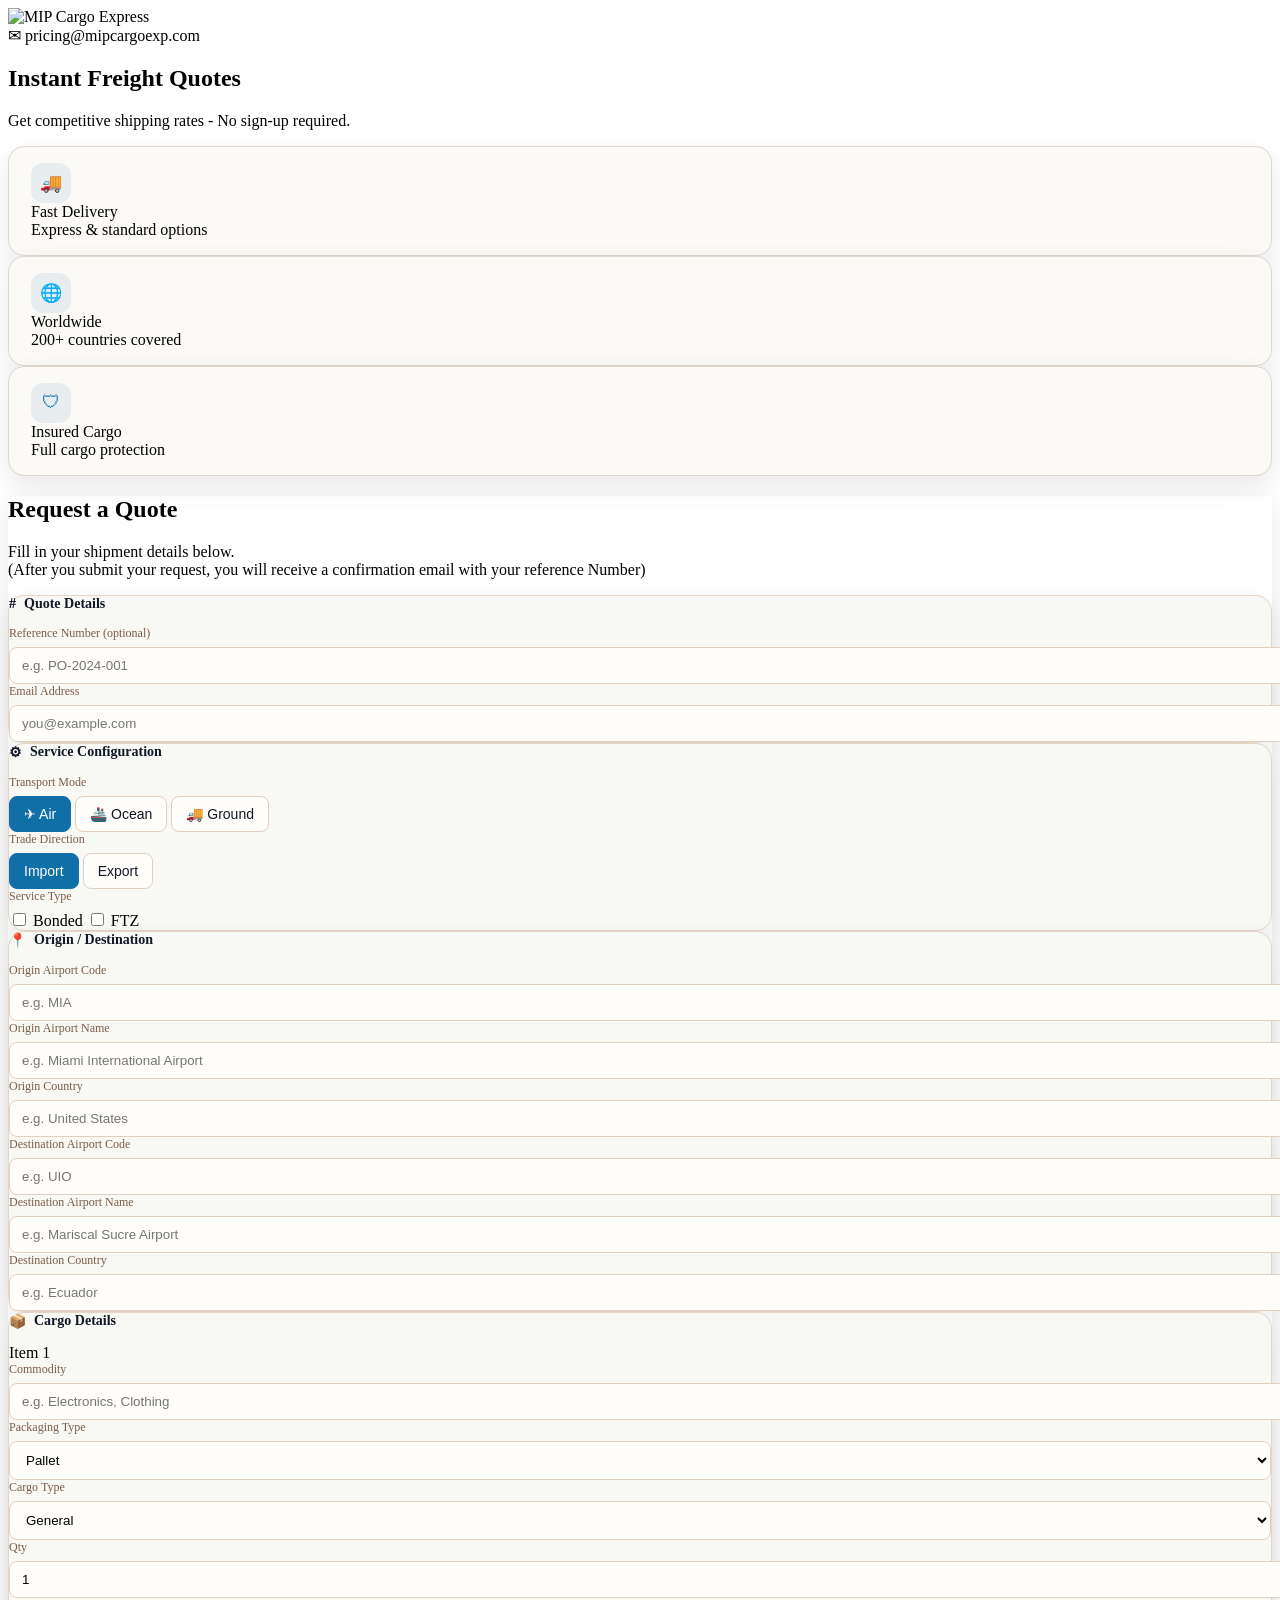
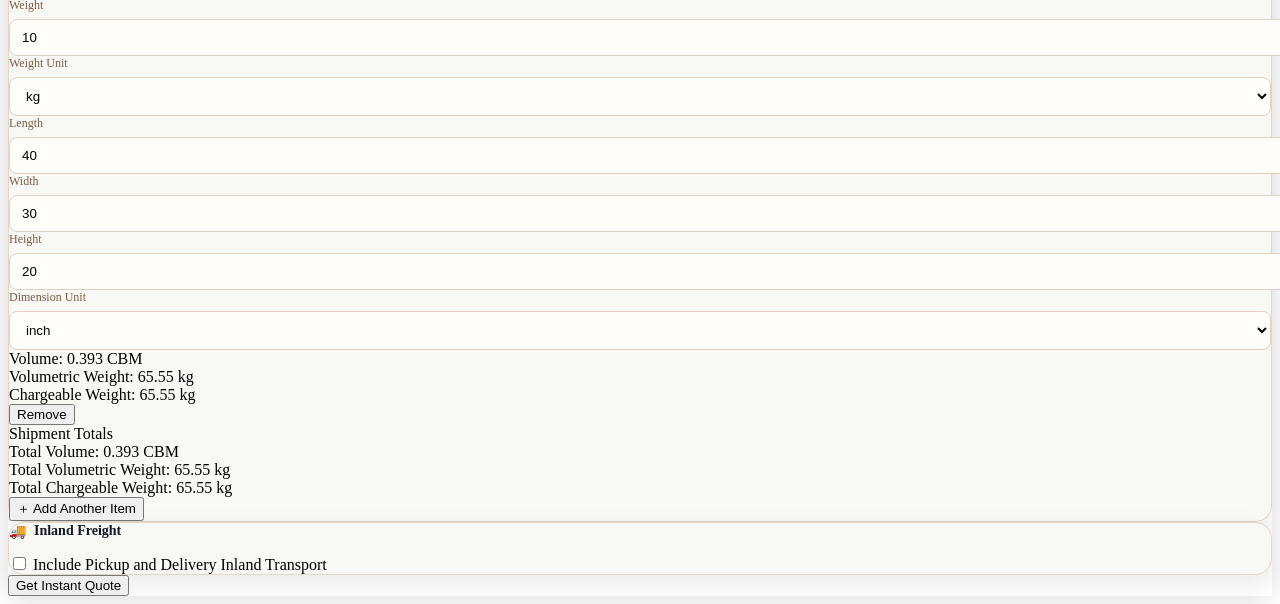
==== commit 329e9933: "Update index.html" ====
--- a/quote-generator/index.html
+++ b/quote-generator/index.html
@@ -13,25 +13,7 @@
 </head>
 
   
-  <script>
-
-let logisticsLocations = []
-fetch('assets/data/logistics-locations.json')
-.then(res => res.json())
-.then(data => {
-
-logisticsLocations = data
-
-console.log("Locations loaded:", logisticsLocations.length)
-
-})
-.catch(err => {
-
-console.error("Failed to load locations JSON", err)
-
-})
-
-</script>
+
   <script src="assets/js/script.js" defer></script>
   <body>
   <!-- Header -->
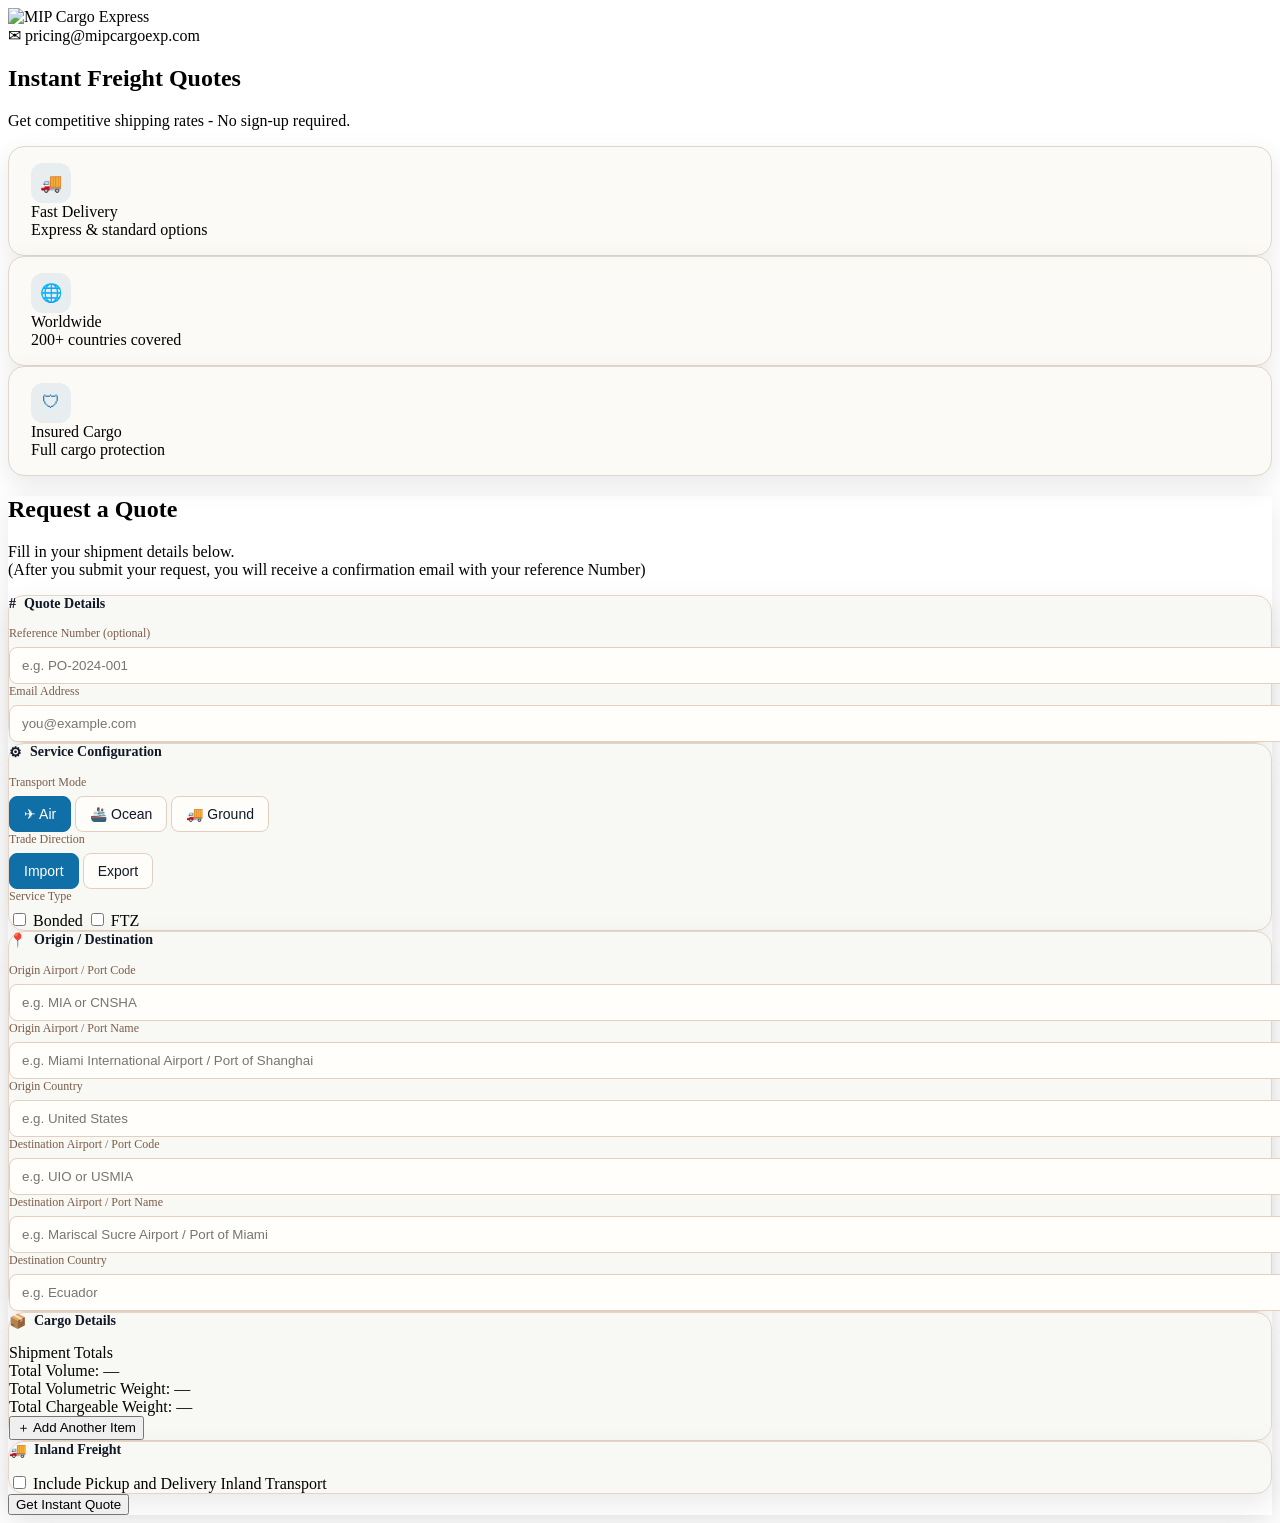
==== commit c766195a: "Fix script tag indentation in index.html" ====
--- a/quote-generator/index.html
+++ b/quote-generator/index.html
@@ -13,8 +13,8 @@
 </head>
 
   
-
-  <script src="assets/js/script.js" defer></script>
+<script src="assets/js/script.js" defer></script>
+ 
   <body>
   <!-- Header -->
   <header class="bg-[#07163d] text-white shadow-md">
